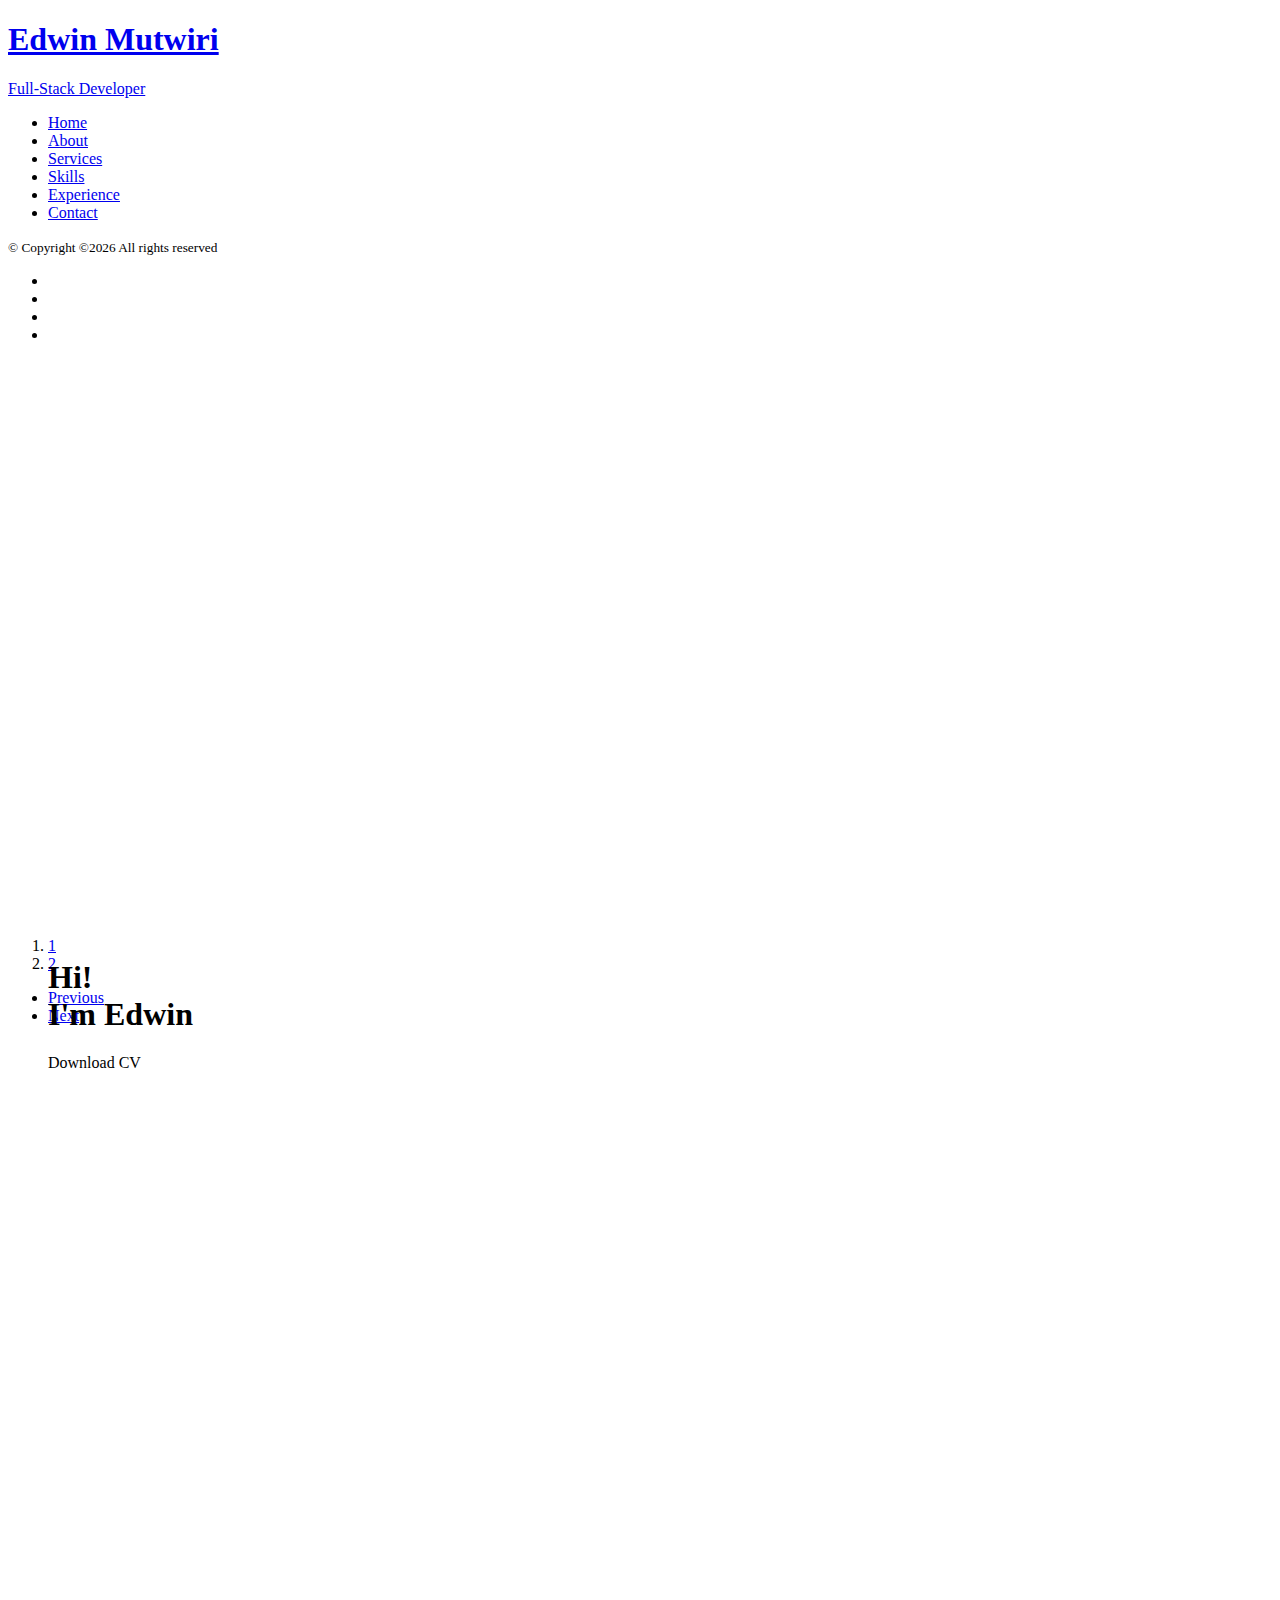
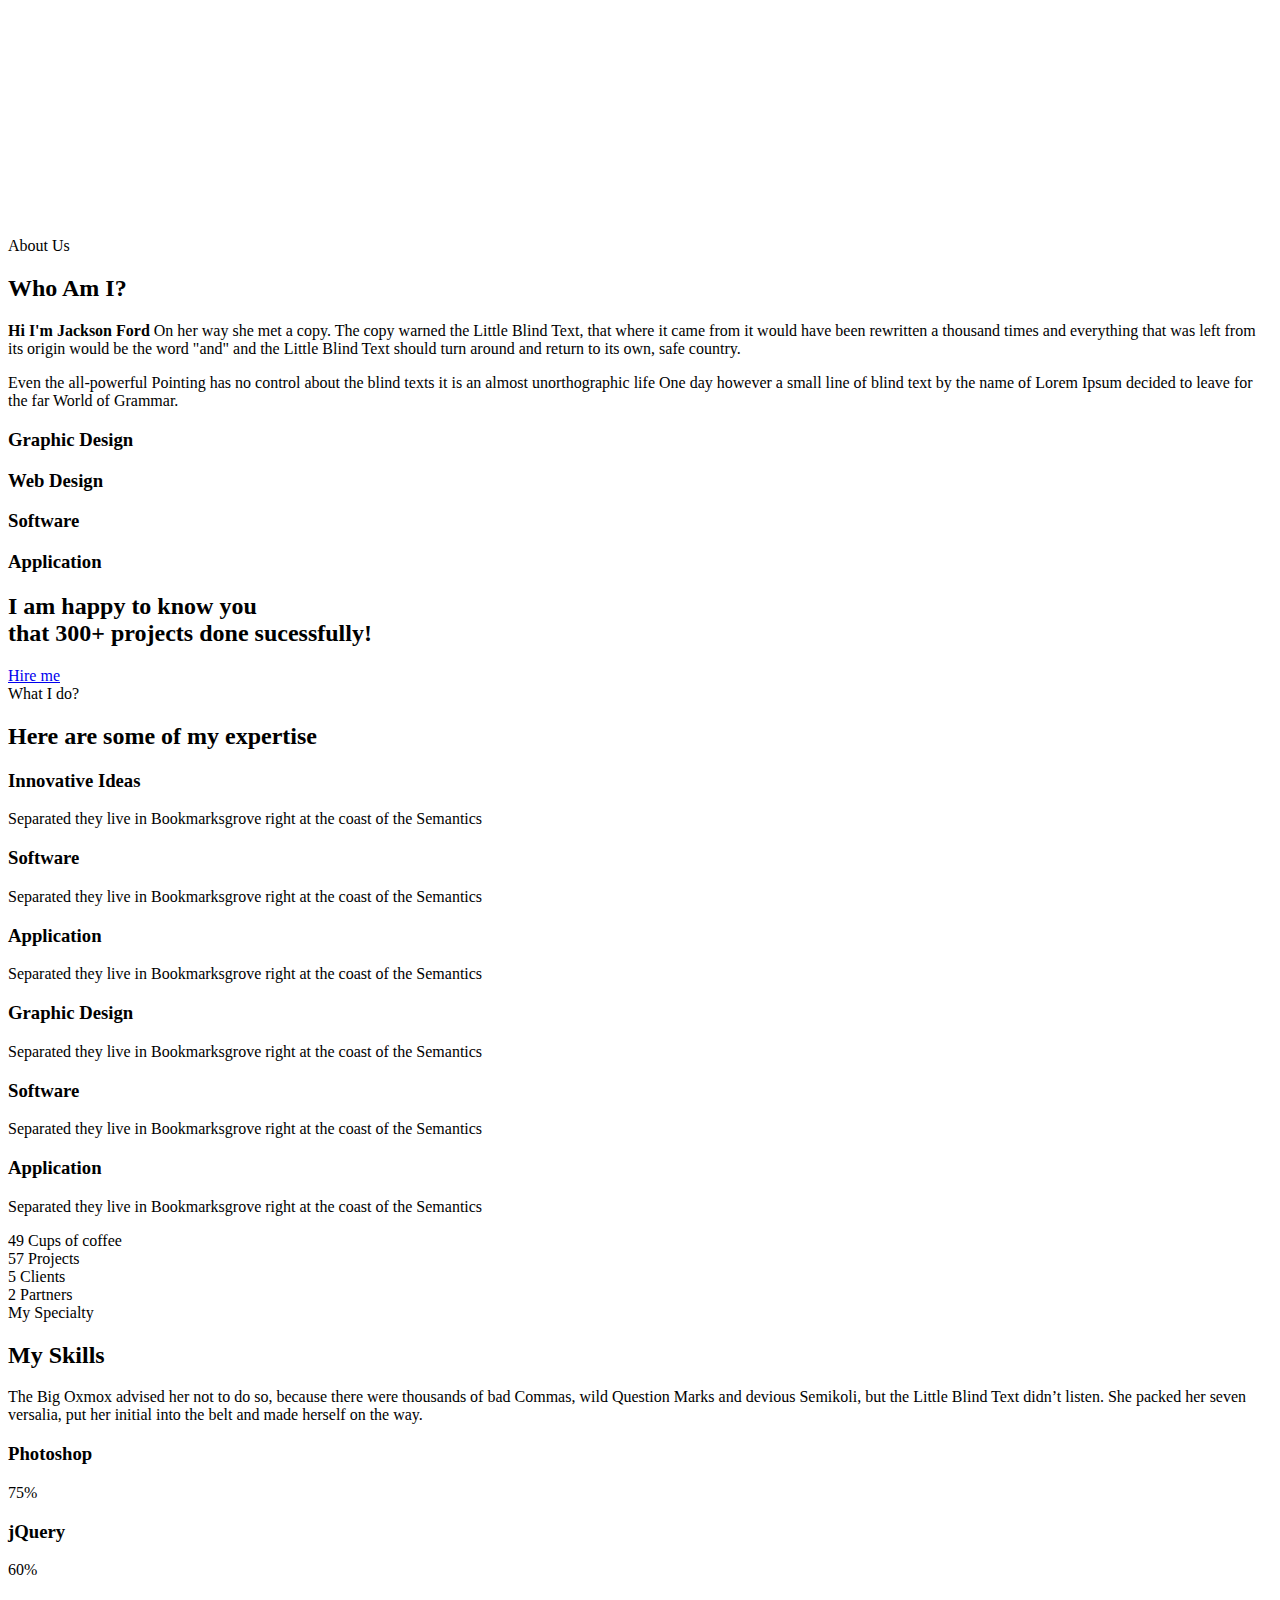
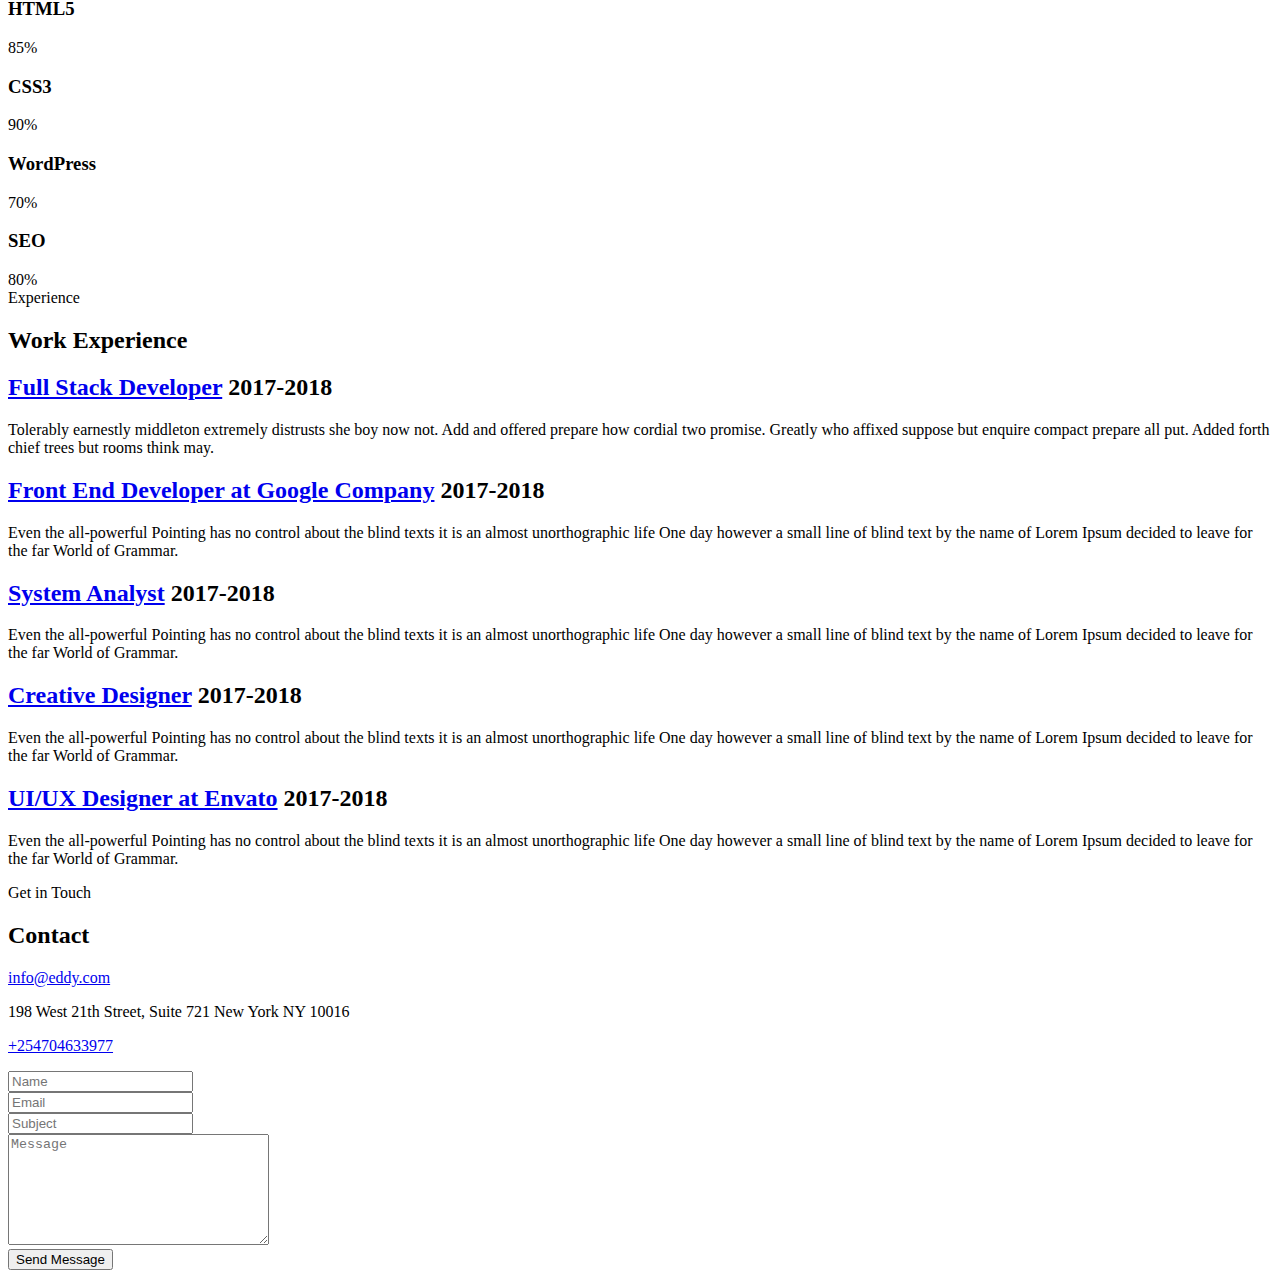
==== index.html @ 1838b82b "Update index.html" ====
<!DOCTYPE HTML>
<html>
	<head>
	<meta charset="utf-8">
	<meta http-equiv="X-UA-Compatible" content="IE=edge">
	<title>OoEddy</title>
	<meta name="viewport" content="width=device-width, initial-scale=1">
	<meta name="description" content="" />
	<meta name="keywords" content="" />
	<meta name="author" content="" />

  <!-- Facebook and Twitter integration -->
	<meta property="og:title" content=""/>
	<meta property="og:image" content=""/>
	<meta property="og:url" content=""/>
	<meta property="og:site_name" content=""/>
	<meta property="og:description" content=""/>
	<meta name="twitter:title" content="" />
	<meta name="twitter:image" content="" />
	<meta name="twitter:url" content="" />
	<meta name="twitter:card" content="" />

	<!-- Place favicon.ico and apple-touch-icon.png in the root directory -->
	<link rel="shortcut icon" href="favicon.ico">

	<link href="https://fonts.googleapis.com/css?family=Quicksand:300,400,500,700" rel="stylesheet">
	<link href="https://fonts.googleapis.com/css?family=Playfair+Display:400,400i,700" rel="stylesheet">
	
	<!-- Animate.css -->
	<link rel="stylesheet" href="css/animate.css">
	<!-- Icomoon Icon Fonts-->
	<link rel="stylesheet" href="css/icomoon.css">
	<!-- Bootstrap  -->
	<link rel="stylesheet" href="css/bootstrap.css">
	<!-- Flexslider  -->
	<link rel="stylesheet" href="css/flexslider.css">
	<!-- Flaticons  -->
	<link rel="stylesheet" href="fonts/flaticon/font/flaticon.css">
	<!-- Owl Carousel -->
	<link rel="stylesheet" href="css/owl.carousel.min.css">
	<link rel="stylesheet" href="css/owl.theme.default.min.css">
	<!-- Theme style  -->
	<link rel="stylesheet" href="css/style.css">

	<!-- Modernizr JS -->
	<script src="js/modernizr-2.6.2.min.js"></script>
	<!-- FOR IE9 below -->
	<!--[if lt IE 9]>
	<script src="js/respond.min.js"></script>
	<![endif]-->

</head>
<!--==================================================NAVR SECTION ========================================================--->
<body>
<div id="colorlib-page">
	<div class="container-wrap">
	<a href="#" class="js-colorlib-nav-toggle colorlib-nav-toggle" data-toggle="collapse" data-target="#navbar" aria-expanded="false" aria-controls="navbar"><i></i></a>
	<aside id="colorlib-aside" role="complementary" class="border js-fullheight">
	<div class="text-center">
		<div class="author-img" style="background-image: url(images/about.jpg);"></div>
		<h1 id="colorlib-logo"><a href="index.html">Edwin Mutwiri</a></h1>
		<span class="position"><a href="#">Full-Stack Developer</a> </span>
	</div>
		
<nav id="colorlib-main-menu" role="navigation" class="navbar">
	<div id="navbar" class="collapse">
		<ul>
			<li class="active"><a href="#" data-nav-section="home">Home</a></li>
			<li><a href="#" data-nav-section="about">About</a></li>
			<li><a href="#" data-nav-section="services">Services</a></li>
			<li><a href="#" data-nav-section="skills">Skills</a></li>
			<!--li><a href="#" data-nav-section="education">Education</a></li>-->
			<li><a href="#" data-nav-section="experience">Experience</a></li>
			<!-- <li><a href="#" data-nav-section="work">Work</a></li>-->
			<!-- <li><a href="#" data-nav-section="blog">Blog</a></li> -->
			<li><a href="#" data-nav-section="contact">Contact</a></li>
		</ul>
	</div>
</nav>

<div class="colorlib-footer">
	<!-- Link back to Colorlib can't be removed. Template is licensed under CC BY 3.0. -->
	<p><small>&copy; Copyright &copy;<script>document.write(new Date().getFullYear());</script> All rights reserved	</small></p>

	<ul>
		<li><a href="#"><i class="icon-facebook2"></i></a></li>
		<li><a href="#"><i class="icon-twitter2"></i></a></li>
		<li><a href="#"><i class="icon-instagram"></i></a></li>
		<li><a href="#"><i class="icon-linkedin2"></i></a></li>
	</ul>
</div>

</aside>

<div id="colorlib-main">
<section id="colorlib-hero" class="js-fullheight" data-section="home">
	<div class="flexslider js-fullheight">
		<ul class="slides">
		<li style="background-image: url(images/img_bg_1.jpg);">
			<div class="overlay"></div>
			<div class="container-fluid">
				<div class="row">
					<div class="col-md-6 col-md-offset-3 col-md-pull-3 col-sm-12 col-xs-12 js-fullheight slider-text">
						<div class="slider-text-inner js-fullheight">
							<div class="desc">
								<h1>Hi! <br>I'm Edwin</h1>
								<p><a class="btn btn-primary btn-learn">Download CV <i class="icon-download4"></i></a></p>
								</div>
						</div>
					</div>
				</div>
			</div>
		</li>
		<li style="background-image: url(images/img_bg_2.jpg);">
			<div class="overlay"></div>
			<div class="container-fluid">
				<div class="row">
					<div class="col-md-6 col-md-offset-3 col-md-pull-3 col-sm-12 col-xs-12 js-fullheight slider-text">
						<div class="slider-text-inner">
							<div class="desc">
								<h1>I am <br>a Designer</h1>
									<p><a class="btn btn-primary btn-learn">View Portfolio <i class="icon-briefcase3"></i></a></p>
								</div>
						</div>
					</div>
				</div>
			</div>
		</li>
		</ul>
	</div>
</section>
<!--==================================================ABOUT SECTION ========================================================--->
<section class="colorlib-about" data-section="about">
	<div class="colorlib-narrow-content">
		<div class="row">
			<div class="col-md-12">
				<div class="row row-bottom-padded-sm animate-box" data-animate-effect="fadeInLeft">
					<div class="col-md-12">
						<div class="about-desc">
							<span class="heading-meta">About Us</span>
							<h2 class="colorlib-heading">Who Am I?</h2>
							<p><strong>Hi I'm Jackson Ford</strong> On her way she met a copy. The copy warned the Little Blind Text, that where it came from it would have been rewritten a thousand times and everything that was left from its origin would be the word "and" and the Little Blind Text should turn around and return to its own, safe country.</p>
							<p>Even the all-powerful Pointing has no control about the blind texts it is an almost unorthographic life One day however a small line of blind text by the name of Lorem Ipsum decided to leave for the far World of Grammar.</p>
						</div>
					</div>
				</div>
				<div class="row">
					<div class="col-md-3 animate-box" data-animate-effect="fadeInLeft">
						<div class="services color-1">
							<span class="icon2"><i class="icon-bulb"></i></span>
							<h3>Graphic Design</h3>
						</div>
					</div>
					<div class="col-md-3 animate-box" data-animate-effect="fadeInRight">
						<div class="services color-2">
							<span class="icon2"><i class="icon-globe-outline"></i></span>
							<h3>Web Design</h3>
						</div>
					</div>
					<div class="col-md-3 animate-box" data-animate-effect="fadeInTop">
						<div class="services color-3">
							<span class="icon2"><i class="icon-data"></i></span>
							<h3>Software</h3>
						</div>
					</div>
					<div class="col-md-3 animate-box" data-animate-effect="fadeInBottom">
						<div class="services color-4">
							<span class="icon2"><i class="icon-phone3"></i></span>
							<h3>Application</h3>
						</div>
					</div>
				</div>
				<div class="row">
					<div class="col-md-12 animate-box" data-animate-effect="fadeInLeft">
						<div class="hire">
							<h2>I am happy to know you <br>that 300+ projects done sucessfully!</h2>
							<a href="#" class="btn-hire">Hire me</a>
						</div>
					</div>
				</div>
			</div>
		</div>
	</div>
</section>
<!--==================================================CONTACT SECTION ========================================================--->
<section class="colorlib-services" data-section="services">
<div class="colorlib-narrow-content">
	<div class="row">
		<div class="col-md-6 col-md-offset-3 col-md-pull-3 animate-box" data-animate-effect="fadeInLeft">
			<span class="heading-meta">What I do?</span>
			<h2 class="colorlib-heading">Here are some of my expertise</h2>
		</div>
	</div>
	<div class="row row-pt-md">
		<div class="col-md-4 text-center animate-box">
			<div class="services color-1">
				<span class="icon">
					<i class="icon-bulb"></i>
				</span>
				<div class="desc">
					<h3>Innovative Ideas</h3>
					<p>Separated they live in Bookmarksgrove right at the coast of the Semantics</p>
				</div>
			</div>
		</div>
		<div class="col-md-4 text-center animate-box">
				<div class="services color-2">
					<span class="icon">
						<i class="icon-data"></i>
					</span>
					<div class="desc">
						<h3>Software</h3>
						<p>Separated they live in Bookmarksgrove right at the coast of the Semantics</p>
					</div>
				</div>
			</div>
			<div class="col-md-4 text-center animate-box">
				<div class="services color-3">
					<span class="icon">
						<i class="icon-phone3"></i>
					</span>
					<div class="desc">
						<h3>Application</h3>
						<p>Separated they live in Bookmarksgrove right at the coast of the Semantics</p>
					</div>
				</div>
			</div>
			<div class="col-md-4 text-center animate-box">
				<div class="services color-4">
					<span class="icon">
						<i class="icon-layers2"></i>
					</span>
					<div class="desc">
						<h3>Graphic Design</h3>
						<p>Separated they live in Bookmarksgrove right at the coast of the Semantics</p>
					</div>
				</div>
			</div>
			<div class="col-md-4 text-center animate-box">
				<div class="services color-5">
					<span class="icon">
						<i class="icon-data"></i>
					</span>
					<div class="desc">
						<h3>Software</h3>
						<p>Separated they live in Bookmarksgrove right at the coast of the Semantics</p>
					</div>
				</div>
			</div>
			<div class="col-md-4 text-center animate-box">
				<div class="services color-6">
					<span class="icon">
						<i class="icon-phone3"></i>
					</span>
					<div class="desc">
						<h3>Application</h3>
						<p>Separated they live in Bookmarksgrove right at the coast of the Semantics</p>
					</div>
				</div>
			</div>
		</div>
	</div>
</section>
<!--================================================== SECTION ========================================================--->
	
			<div id="colorlib-counter" class="colorlib-counters" style="background-image: url(images/cover_bg_1.jpg);" data-stellar-background-ratio="0.5">
				<div class="overlay"></div>
				<div class="colorlib-narrow-content">
					<div class="row">
					</div>
					<div class="row">
						<div class="col-md-3 text-center animate-box">
							<span class="colorlib-counter js-counter" data-from="0" data-to="309" data-speed="5000" data-refresh-interval="50"></span>
							<span class="colorlib-counter-label">Cups of coffee</span>
						</div>
						<div class="col-md-3 text-center animate-box">
							<span class="colorlib-counter js-counter" data-from="0" data-to="356" data-speed="5000" data-refresh-interval="50"></span>
							<span class="colorlib-counter-label">Projects</span>
						</div>
						<div class="col-md-3 text-center animate-box">
							<span class="colorlib-counter js-counter" data-from="0" data-to="30" data-speed="5000" data-refresh-interval="50"></span>
							<span class="colorlib-counter-label">Clients</span>
						</div>
						<div class="col-md-3 text-center animate-box">
							<span class="colorlib-counter js-counter" data-from="0" data-to="10" data-speed="5000" data-refresh-interval="50"></span>
							<span class="colorlib-counter-label">Partners</span>
						</div>
					</div>
				</div>
			</div>

			<section class="colorlib-skills" data-section="skills">
				<div class="colorlib-narrow-content">
					<div class="row">
						<div class="col-md-6 col-md-offset-3 col-md-pull-3 animate-box" data-animate-effect="fadeInLeft">
							<span class="heading-meta">My Specialty</span>
							<h2 class="colorlib-heading animate-box">My Skills</h2>
						</div>
					</div>
					<div class="row">
						<div class="col-md-12 animate-box" data-animate-effect="fadeInLeft">
							<p>The Big Oxmox advised her not to do so, because there were thousands of bad Commas, wild Question Marks and devious Semikoli, but the Little Blind Text didn’t listen. She packed her seven versalia, put her initial into the belt and made herself on the way.</p>
						</div>
						<div class="col-md-6 animate-box" data-animate-effect="fadeInLeft">
							<div class="progress-wrap">
								<h3>Photoshop</h3>
								<div class="progress">
								 	<div class="progress-bar color-1" role="progressbar" aria-valuenow="75"
								  	aria-valuemin="0" aria-valuemax="100" style="width:75%">
								    <span>75%</span>
								  	</div>
								</div>
							</div>
						</div>
						<div class="col-md-6 animate-box" data-animate-effect="fadeInRight">
							<div class="progress-wrap">
								<h3>jQuery</h3>
								<div class="progress">
								 	<div class="progress-bar color-2" role="progressbar" aria-valuenow="60"
								  	aria-valuemin="0" aria-valuemax="100" style="width:60%">
								    <span>60%</span>
								  	</div>
								</div>
							</div>
						</div>
						<div class="col-md-6 animate-box" data-animate-effect="fadeInLeft">
							<div class="progress-wrap">
								<h3>HTML5</h3>
								<div class="progress">
								 	<div class="progress-bar color-3" role="progressbar" aria-valuenow="85"
								  	aria-valuemin="0" aria-valuemax="100" style="width:85%">
								    <span>85%</span>
								  	</div>
								</div>
							</div>
						</div>
						<div class="col-md-6 animate-box" data-animate-effect="fadeInRight">
							<div class="progress-wrap">
								<h3>CSS3</h3>
								<div class="progress">
								 	<div class="progress-bar color-4" role="progressbar" aria-valuenow="90"
								  	aria-valuemin="0" aria-valuemax="100" style="width:90%">
								    <span>90%</span>
								  	</div>
								</div>
							</div>
						</div>
						<div class="col-md-6 animate-box" data-animate-effect="fadeInLeft">
							<div class="progress-wrap">
								<h3>WordPress</h3>
								<div class="progress">
								 	<div class="progress-bar color-5" role="progressbar" aria-valuenow="70"
								  	aria-valuemin="0" aria-valuemax="100" style="width:70%">
								    <span>70%</span>
								  	</div>
								</div>
							</div>
						</div>
						<div class="col-md-6 animate-box" data-animate-effect="fadeInRight">
							<div class="progress-wrap">
								<h3>SEO</h3>
								<div class="progress">
								 	<div class="progress-bar color-6" role="progressbar" aria-valuenow="80"
								  	aria-valuemin="0" aria-valuemax="100" style="width:80%">
								    <span>80%</span>
								  	</div>
								</div>
							</div>
						</div>
					</div>
				</div>
			</section>
<!--================================================== EXPERIENCE SECTION ========================================================--->

			<section class="colorlib-experience" data-section="experience">
				<div class="colorlib-narrow-content">
					<div class="row">
						<div class="col-md-6 col-md-offset-3 col-md-pull-3 animate-box" data-animate-effect="fadeInLeft">
							<span class="heading-meta">Experience</span>
							<h2 class="colorlib-heading animate-box">Work Experience</h2>
						</div>
					</div>
					<div class="row">
						<div class="col-md-12">
				         <div class="timeline-centered">
					         <article class="timeline-entry animate-box" data-animate-effect="fadeInLeft">
					            <div class="timeline-entry-inner">

					               <div class="timeline-icon color-1">
					                  <i class="icon-pen2"></i>
					               </div>

					               <div class="timeline-label">
					                  <h2><a href="#">Full Stack Developer</a> <span>2017-2018</span></h2>
					                  <p>Tolerably earnestly middleton extremely distrusts she boy now not. Add and offered prepare how cordial two promise. Greatly who affixed suppose but enquire compact prepare all put. Added forth chief trees but rooms think may.</p>
					               </div>
					            </div>
					         </article>


					         <article class="timeline-entry animate-box" data-animate-effect="fadeInRight">
					            <div class="timeline-entry-inner">
					               <div class="timeline-icon color-2">
					                  <i class="icon-pen2"></i>
					               </div>
					               <div class="timeline-label">
					               	<h2><a href="#">Front End Developer at Google Company</a> <span>2017-2018</span></h2>
					                  <p>Even the all-powerful Pointing has no control about the blind texts it is an almost unorthographic life One day however a small line of blind text by the name of Lorem Ipsum decided to leave for the far World of Grammar.</p>
					               </div>
					            </div>
					         </article>

					         <article class="timeline-entry animate-box" data-animate-effect="fadeInLeft">
					            <div class="timeline-entry-inner">
					               <div class="timeline-icon color-3">
					                  <i class="icon-pen2"></i>
					               </div>
					               <div class="timeline-label">
					               	<h2><a href="#">System Analyst</a> <span>2017-2018</span></h2>
					                  <p>Even the all-powerful Pointing has no control about the blind texts it is an almost unorthographic life One day however a small line of blind text by the name of Lorem Ipsum decided to leave for the far World of Grammar.</p>
					               </div>
					            </div>
					         </article>

					         <article class="timeline-entry animate-box" data-animate-effect="fadeInTop">
					            <div class="timeline-entry-inner">
					               <div class="timeline-icon color-4">
					                  <i class="icon-pen2"></i>
					               </div>
					               <div class="timeline-label">
					               	<h2><a href="#">Creative Designer</a> <span>2017-2018</span></h2>
					                  <p>Even the all-powerful Pointing has no control about the blind texts it is an almost unorthographic life One day however a small line of blind text by the name of Lorem Ipsum decided to leave for the far World of Grammar.</p>
					               </div>
					            </div>
					         </article>

					         <article class="timeline-entry animate-box" data-animate-effect="fadeInLeft">
					            <div class="timeline-entry-inner">
					               <div class="timeline-icon color-5">
					                  <i class="icon-pen2"></i>
					               </div>
					               <div class="timeline-label">
					               	<h2><a href="#">UI/UX Designer at Envato</a> <span>2017-2018</span></h2>
					                  <p>Even the all-powerful Pointing has no control about the blind texts it is an almost unorthographic life One day however a small line of blind text by the name of Lorem Ipsum decided to leave for the far World of Grammar.</p>
					               </div>
					            </div>
					         </article>

					         <article class="timeline-entry begin animate-box" data-animate-effect="fadeInBottom">
					            <div class="timeline-entry-inner">
					               <div class="timeline-icon color-none">
					               </div>
					            </div>
					         </article>
					      </div>
					   </div>
				   </div>
				</div>
			</section>
<!--==================================================CONTACT SECTION ========================================================--->
<section class="colorlib-contact" data-section="contact">
				<div class="colorlib-narrow-content">
					<div class="row">
						<div class="col-md-6 col-md-offset-3 col-md-pull-3 animate-box" data-animate-effect="fadeInLeft">
							<span class="heading-meta">Get in Touch</span>
							<h2 class="colorlib-heading">Contact</h2>
						</div>
					</div>
					<div class="row">
						<div class="col-md-5">
							<div class="colorlib-feature colorlib-feature-sm animate-box" data-animate-effect="fadeInLeft">
								<div class="colorlib-icon">
									<i class="icon-globe-outline"></i>
								</div>
								<div class="colorlib-text">
									<p><a href="#">info@eddy.com</a></p>
								</div>
							</div>

							<div class="colorlib-feature colorlib-feature-sm animate-box" data-animate-effect="fadeInLeft">
								<div class="colorlib-icon">
									<i class="icon-map"></i>
								</div>
								<div class="colorlib-text">
									<p>198 West 21th Street, Suite 721 New York NY 10016</p>
								</div>
							</div>

							<div class="colorlib-feature colorlib-feature-sm animate-box" data-animate-effect="fadeInLeft">
								<div class="colorlib-icon">
									<i class="icon-phone"></i>
								</div>
								<div class="colorlib-text">
									<p><a href="tel://">+254704633977</a></p>
								</div>
							</div>
						</div>
						<div class="col-md-7 col-md-push-1">
							<div class="row">
								<div class="col-md-10 col-md-offset-1 col-md-pull-1 animate-box" data-animate-effect="fadeInRight">
									<form action="">
										<div class="form-group">
											<input type="text" class="form-control" placeholder="Name">
										</div>
										<div class="form-group">
											<input type="text" class="form-control" placeholder="Email">
										</div>
										<div class="form-group">
											<input type="text" class="form-control" placeholder="Subject">
										</div>
										<div class="form-group">
											<textarea name="" id="message" cols="30" rows="7" class="form-control" placeholder="Message"></textarea>
										</div>
										<div class="form-group">
											<input type="submit" class="btn btn-primary btn-send-message" value="Send Message">
										</div>
									</form>
								</div>
								
							</div>
						</div>
					</div>
				</div>
			</section>
<!--==================================================CONTACT SECTION ========================================================--->

	</div><!-- end:colorlib-main -->
	</div><!-- end:container-wrap -->
	</div><!-- end:colorlib-page -->

	<!-- jQuery -->
	<script src="js/jquery.min.js"></script>
	<!-- jQuery Easing -->
	<script src="js/jquery.easing.1.3.js"></script>
	<!-- Bootstrap -->
	<script src="js/bootstrap.min.js"></script>
	<!-- Waypoints -->
	<script src="js/jquery.waypoints.min.js"></script>
	<!-- Flexslider -->
	<script src="js/jquery.flexslider-min.js"></script>
	<!-- Owl carousel -->
	<script src="js/owl.carousel.min.js"></script>
	<!-- Counters -->
	<script src="js/jquery.countTo.js"></script>
	
	
	<!-- MAIN JS -->
	<script src="js/main.js"></script>

	</body>
</html>
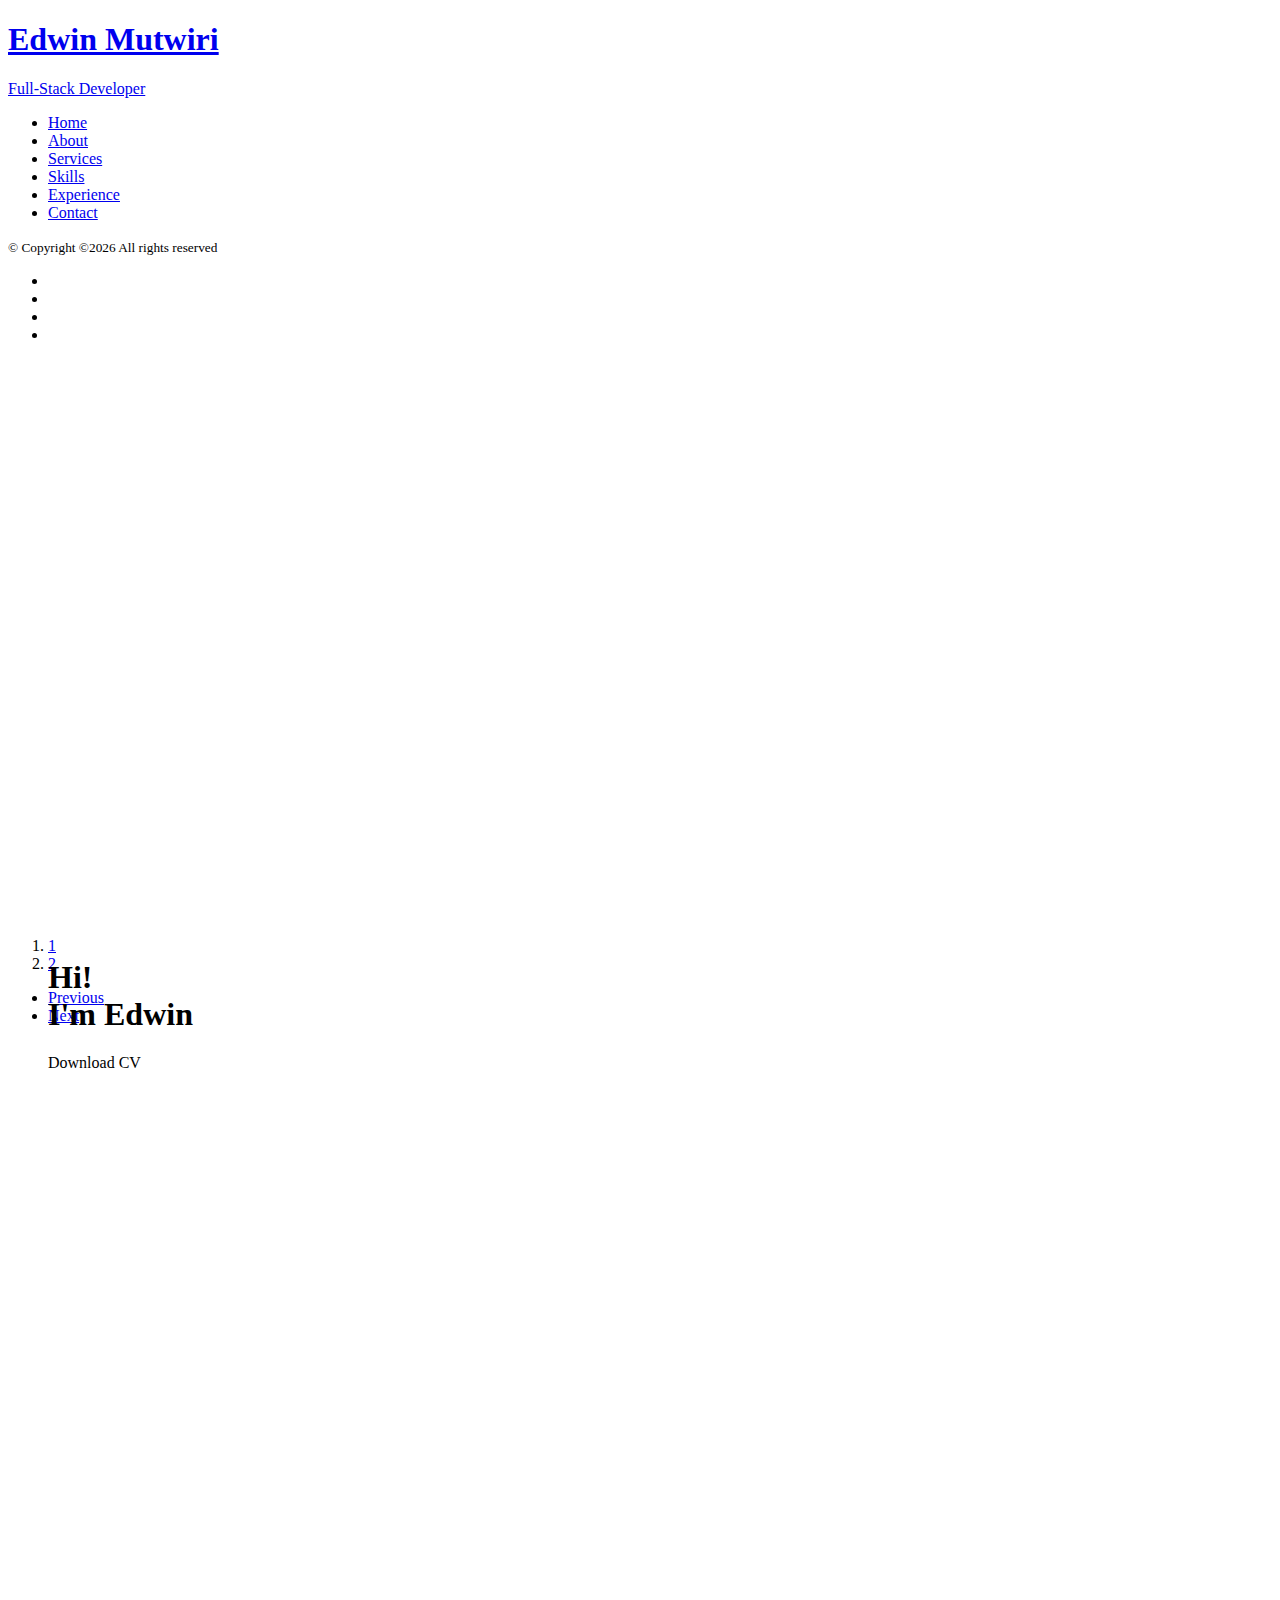
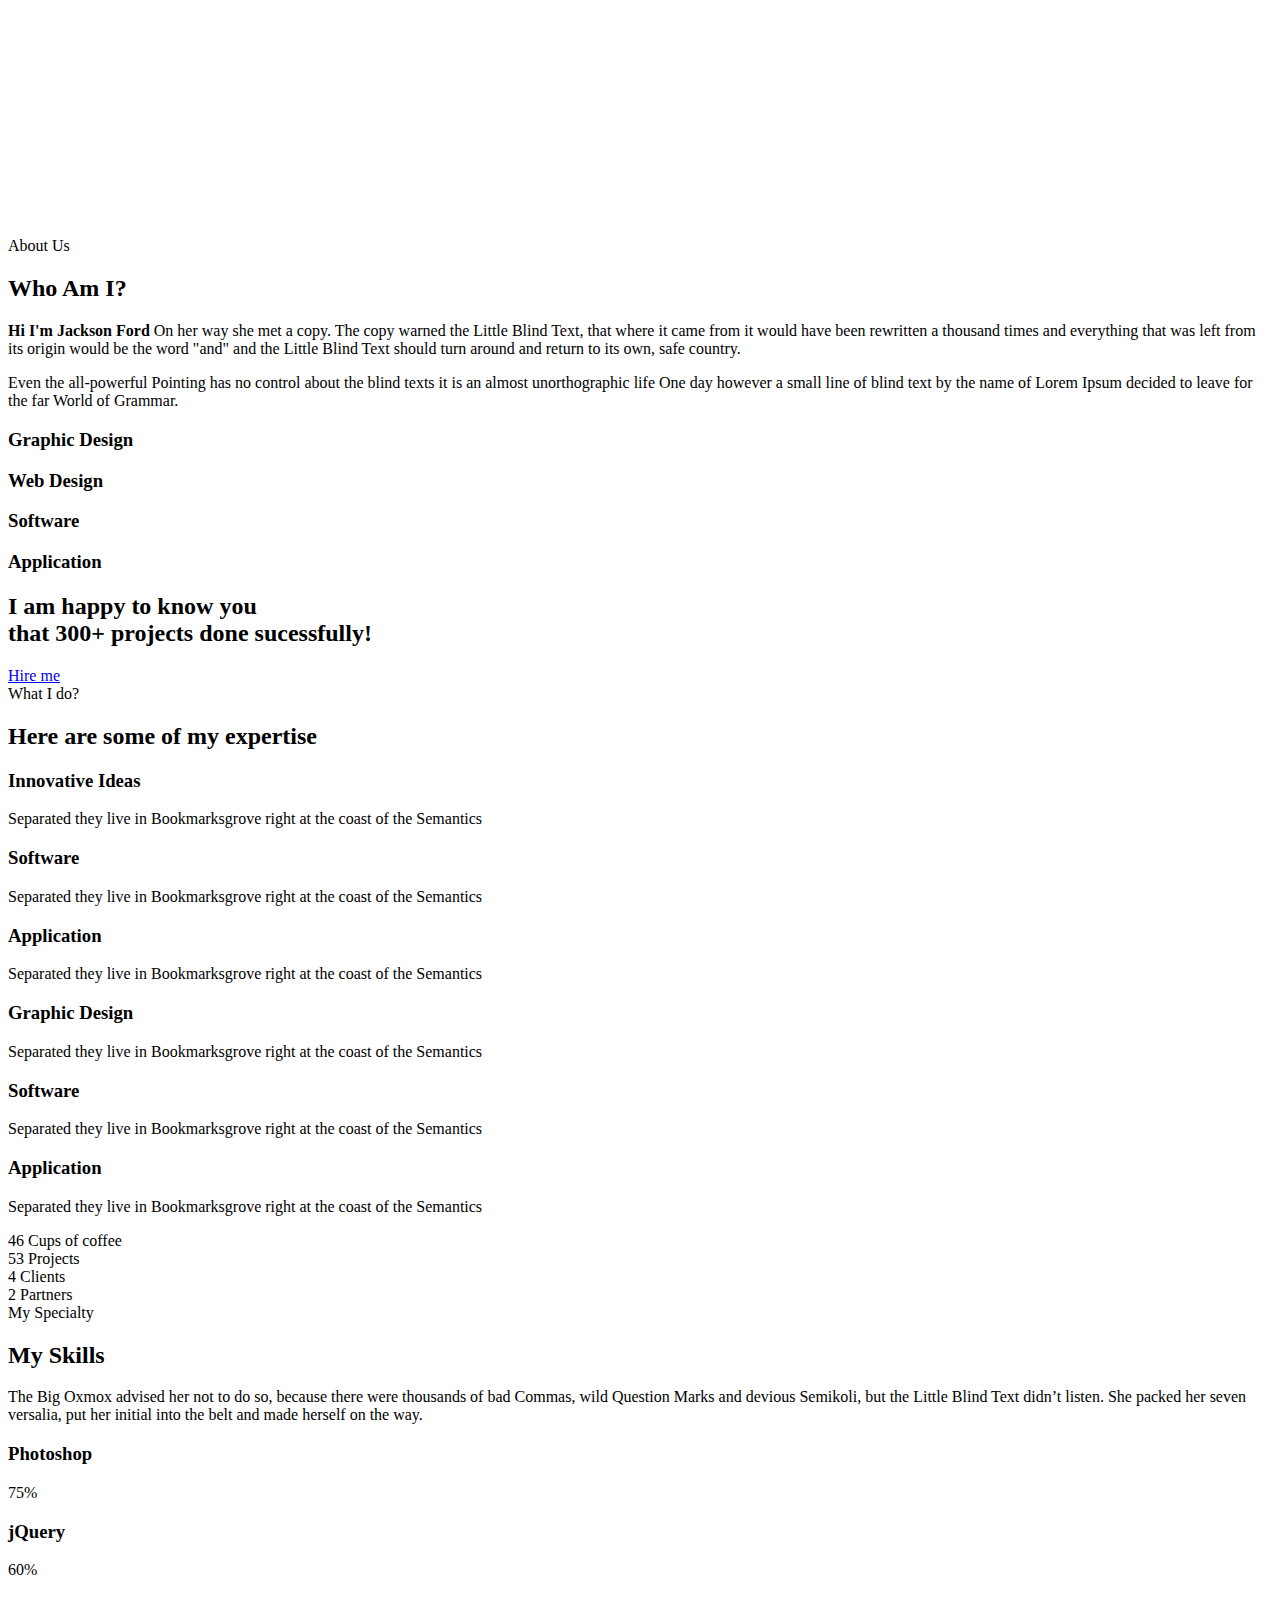
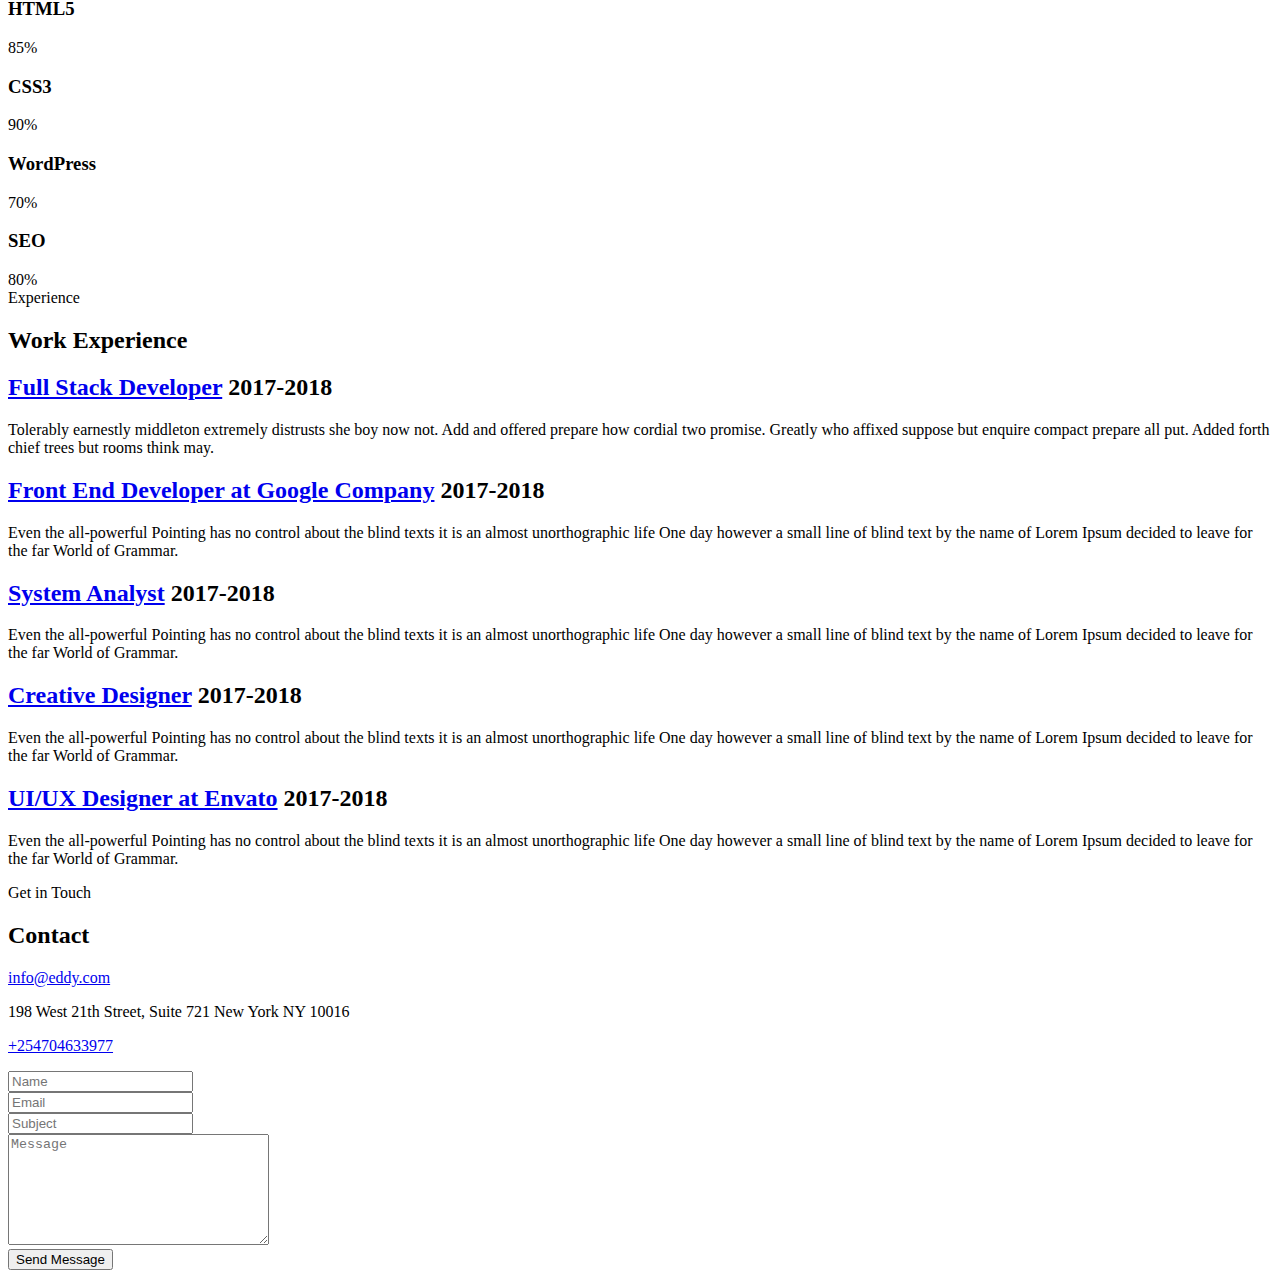
==== commit 8e88200d: "Update index.html" ====
--- a/index.html
+++ b/index.html
@@ -3,22 +3,30 @@
 	<head>
 	<meta charset="utf-8">
 	<meta http-equiv="X-UA-Compatible" content="IE=edge">
+	<meta name="viewport" content="width=device-width, initial-scale=1">
 	<title>OoEddy</title>
-	<meta name="viewport" content="width=device-width, initial-scale=1">
-	<meta name="description" content="" />
+	<meta property="og:title" content="FULL- STACK DEVELOPER POTFOILO"/>
+	<meta property="og:image" content="url(images/about.jpg)"/>
+	<meta property="og:url" content="https://ooeddy.github.io/"/>
+	<meta property="og:site_name" content="OoEddy"/>
+	<meta property="og:description" content="PORTFOILO"/>
+	<meta name="description" content="Personal website, personal cv ,PORTFOILO" />
 	<meta name="keywords" content="" />
-	<meta name="author" content="" />
+	<meta name="author" content="OoEddy" />
+	<meta property="og:locale" content="en_GB" />
+    	<meta property="og:locale:alternate" content="fr_FR" />
+    	<meta property="og:locale:alternate" content="es_ES" />
 
   <!-- Facebook and Twitter integration -->
-	<meta property="og:title" content=""/>
-	<meta property="og:image" content=""/>
-	<meta property="og:url" content=""/>
-	<meta property="og:site_name" content=""/>
-	<meta property="og:description" content=""/>
-	<meta name="twitter:title" content="" />
-	<meta name="twitter:image" content="" />
-	<meta name="twitter:url" content="" />
+	<meta name="twitter:title" content="FULL-STACK DEVELOPER" />
+	<meta name="twitter:image" content="url(images/about.jpg)" />
+	<meta name="twitter:url" content="https://twitter.com/Oo_Eddy254" />
 	<meta name="twitter:card" content="" />
+	
+	<meta name="Facebook:title" content="FULL-STACK DEVELOPER" />
+	<meta name="Facebook:image" content="url(images/about.jpg)" />
+	<meta name="Facebook:url" content="https://twitter.com/Oo_Eddy254" />
+	<meta name="Facebook:card" content="" />
 
 	<!-- Place favicon.ico and apple-touch-icon.png in the root directory -->
 	<link rel="shortcut icon" href="favicon.ico">
@@ -79,14 +87,13 @@
 </nav>
 
 <div class="colorlib-footer">
-	<!-- Link back to Colorlib can't be removed. Template is licensed under CC BY 3.0. -->
 	<p><small>&copy; Copyright &copy;<script>document.write(new Date().getFullYear());</script> All rights reserved	</small></p>
 
 	<ul>
-		<li><a href="#"><i class="icon-facebook2"></i></a></li>
-		<li><a href="#"><i class="icon-twitter2"></i></a></li>
+		<li><a href="https://web.facebook.com/OoEddy254"><i class="icon-facebook2"></i></a></li>
+		<li><a href="https://twitter.com/Oo_Eddy254""><i class="icon-twitter2"></i></a></li>
 		<li><a href="#"><i class="icon-instagram"></i></a></li>
-		<li><a href="#"><i class="icon-linkedin2"></i></a></li>
+		<li><a href="https://www.linkedin.com/in/edwin-mutwiri-a92378124/"><i class="icon-linkedin2"></i></a></li>
 	</ul>
 </div>
 
@@ -182,7 +189,7 @@
 		</div>
 	</div>
 </section>
-<!--==================================================CONTACT SECTION ========================================================--->
+<!--==================================================SERVICES SECTION ========================================================--->
 <section class="colorlib-services" data-section="services">
 <div class="colorlib-narrow-content">
 	<div class="row">
@@ -261,7 +268,7 @@
 		</div>
 	</div>
 </section>
-<!--================================================== SECTION ========================================================--->
+<!--================================================== SKILLS SECTION ========================================================-->
 	
 			<div id="colorlib-counter" class="colorlib-counters" style="background-image: url(images/cover_bg_1.jpg);" data-stellar-background-ratio="0.5">
 				<div class="overlay"></div>
@@ -522,7 +529,7 @@
 					</div>
 				</div>
 			</section>
-<!--==================================================CONTACT SECTION ========================================================--->
+<!--================================================== SECTION ========================================================--->
 
 	</div><!-- end:colorlib-main -->
 	</div><!-- end:container-wrap -->
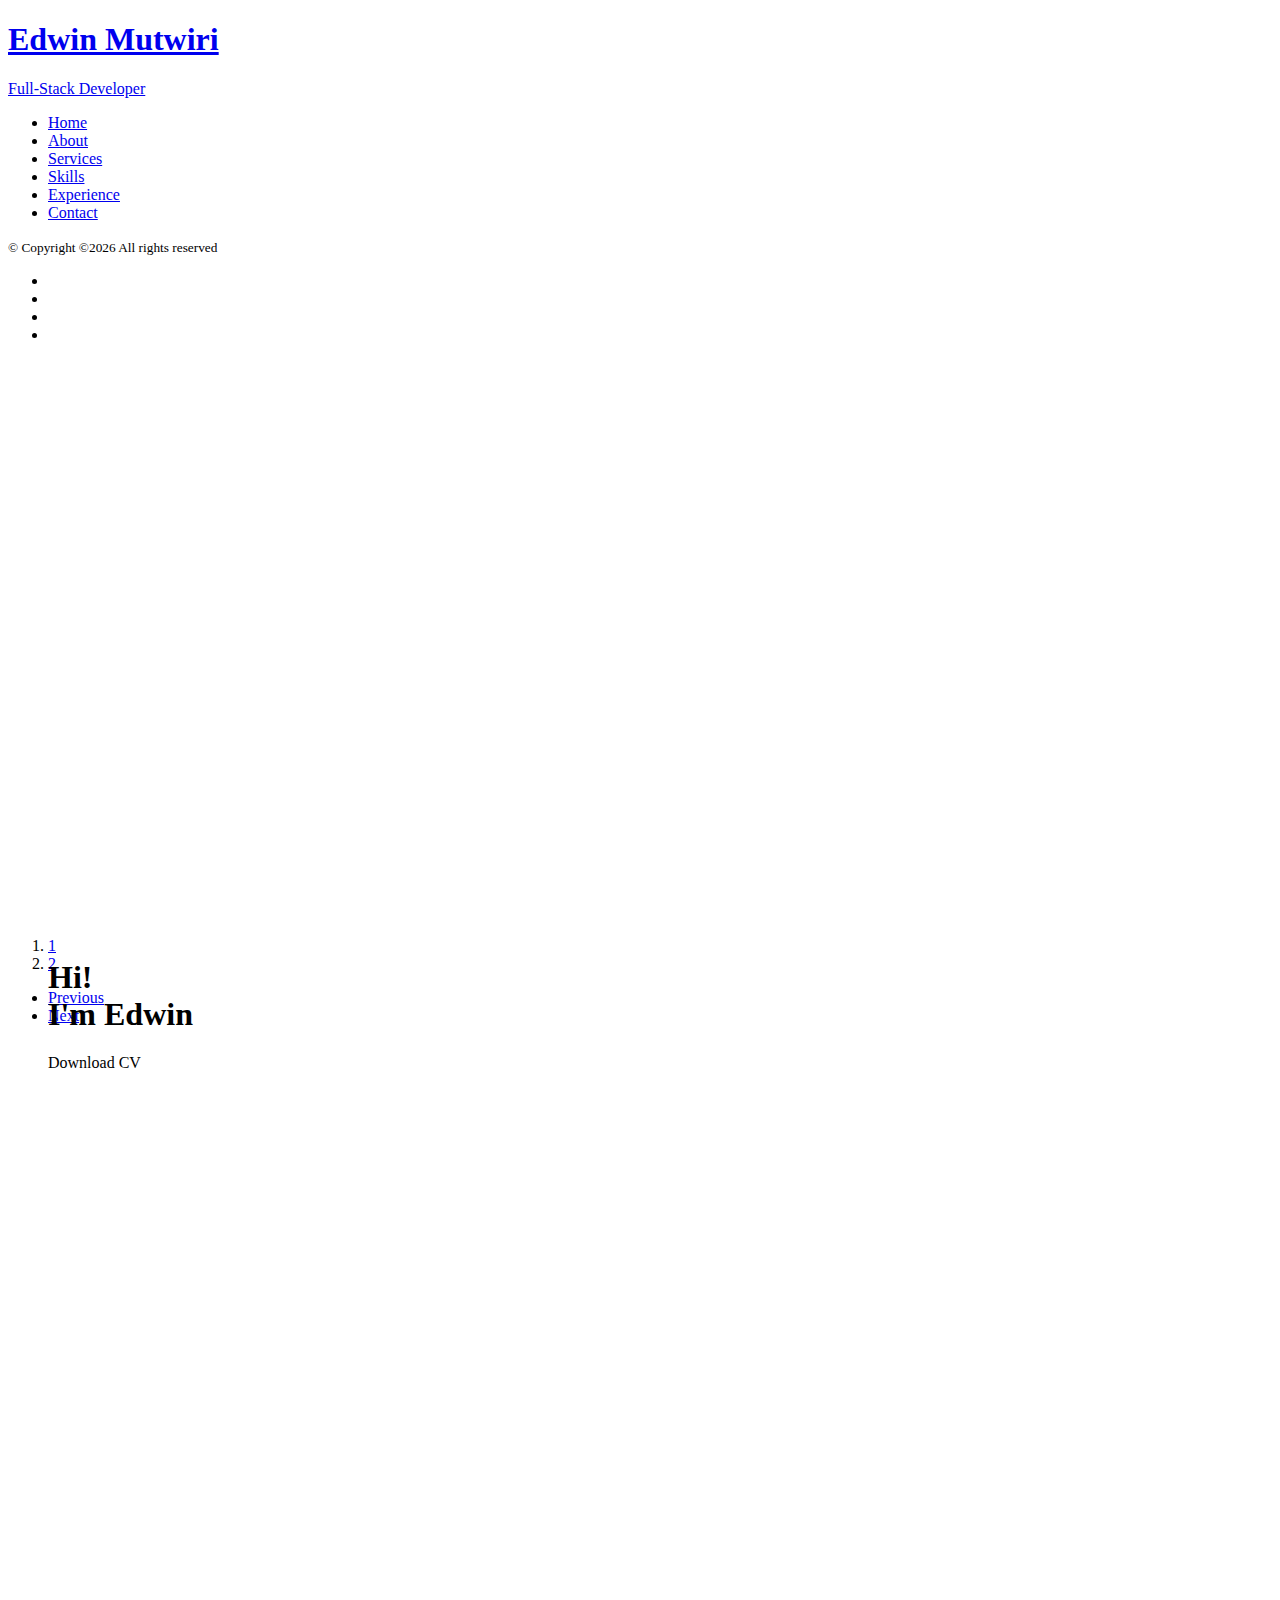
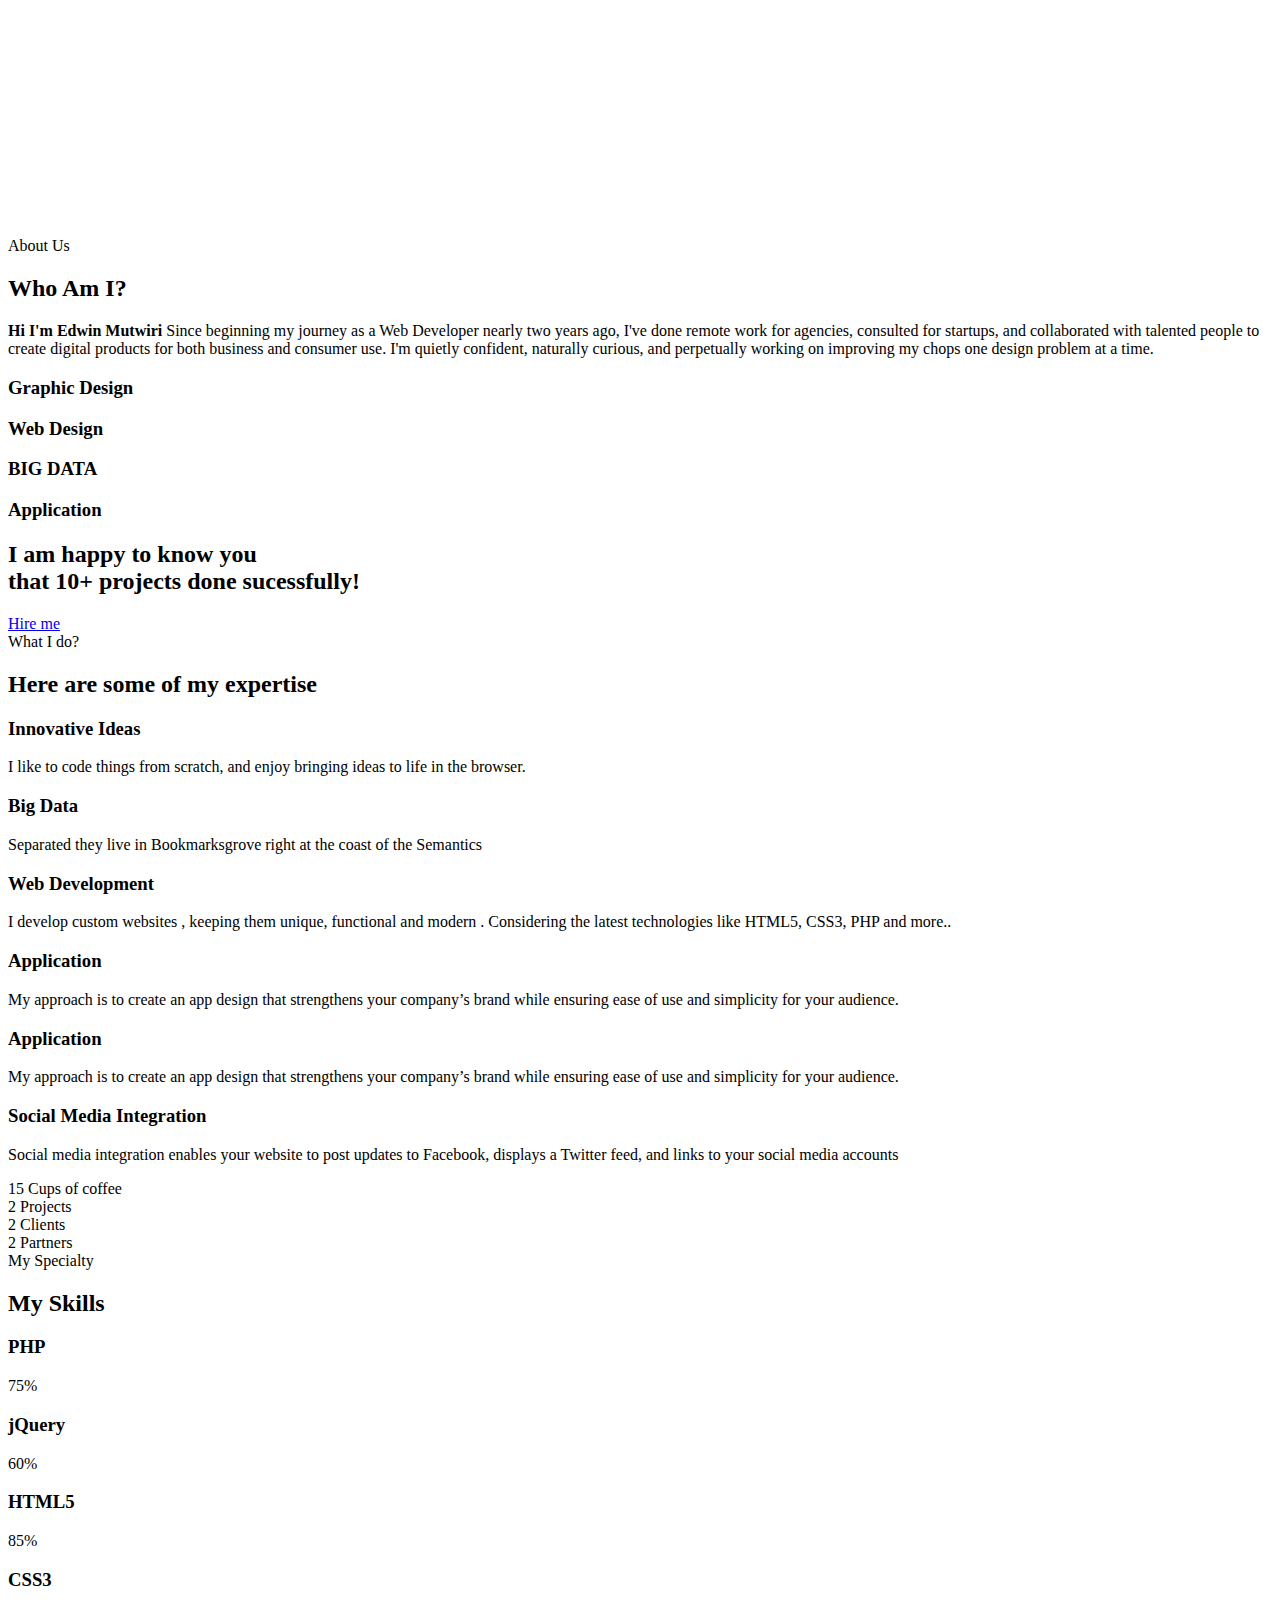
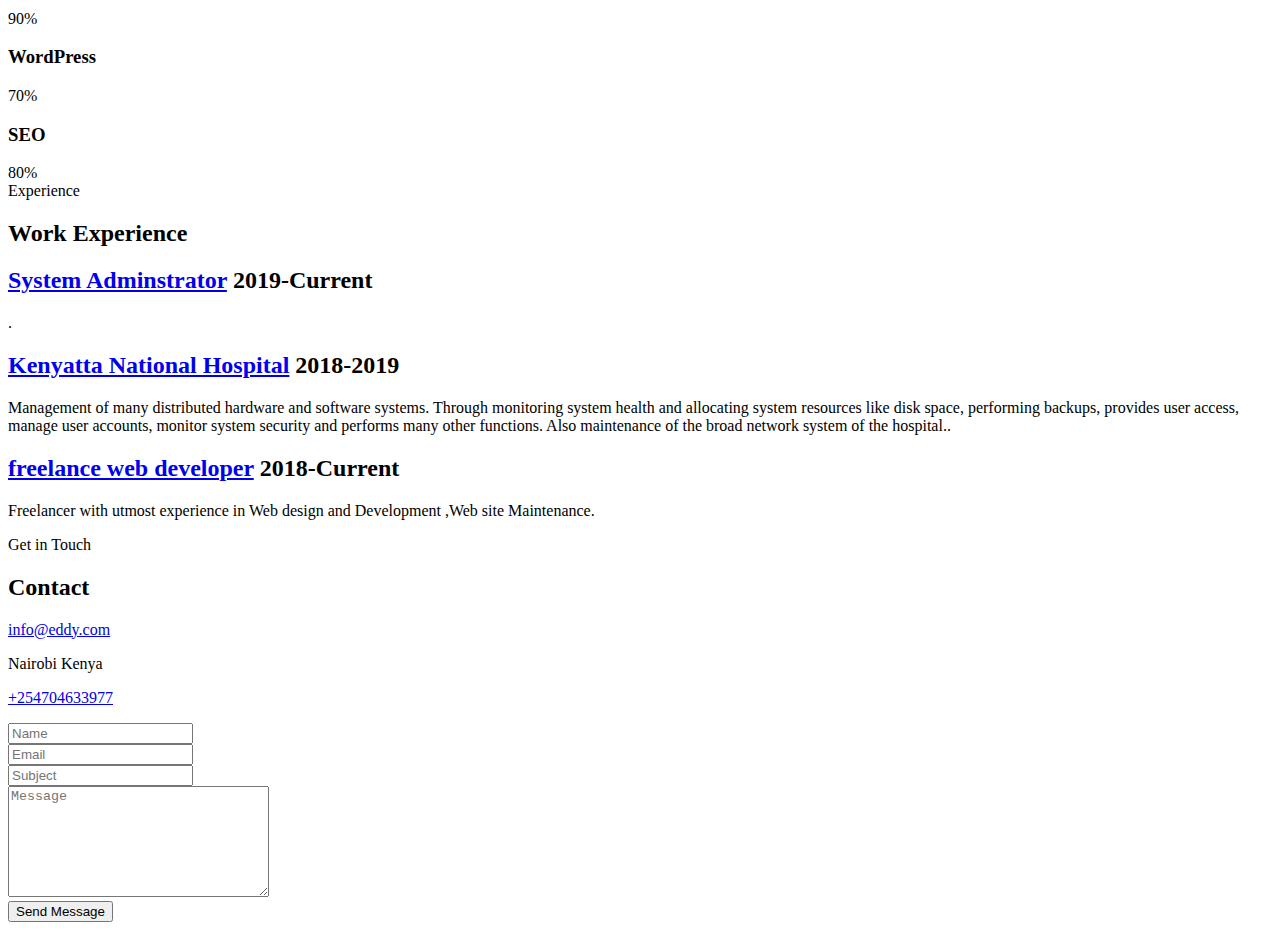
==== commit 51081a26: "Update index.html" ====
--- a/index.html
+++ b/index.html
@@ -5,7 +5,8 @@
 	<meta http-equiv="X-UA-Compatible" content="IE=edge">
 	<meta name="viewport" content="width=device-width, initial-scale=1">
 	<title>OoEddy</title>
-	<meta property="og:title" content="FULL- STACK DEVELOPER POTFOILO"/>
+	<link rel="icon" type="image/ico" href="images/Logo.jpg">
+	<meta property="og:title" content="OoEddy, Edwin Mutwiri.Full Stack Web Developer, Personal Porfolio, Resume, Front End Developer, Back End Developer"/>
 	<meta property="og:image" content="url(images/about.jpg)"/>
 	<meta property="og:url" content="https://ooeddy.github.io/"/>
 	<meta property="og:site_name" content="OoEddy"/>
@@ -65,7 +66,7 @@
 	<a href="#" class="js-colorlib-nav-toggle colorlib-nav-toggle" data-toggle="collapse" data-target="#navbar" aria-expanded="false" aria-controls="navbar"><i></i></a>
 	<aside id="colorlib-aside" role="complementary" class="border js-fullheight">
 	<div class="text-center">
-		<div class="author-img" style="background-image: url(images/about.jpg);"></div>
+		<div class="author-img" style="background-image: url(images/Logo.jpg);"></div>
 		<h1 id="colorlib-logo"><a href="index.html">Edwin Mutwiri</a></h1>
 		<span class="position"><a href="#">Full-Stack Developer</a> </span>
 	</div>
@@ -125,8 +126,8 @@
 					<div class="col-md-6 col-md-offset-3 col-md-pull-3 col-sm-12 col-xs-12 js-fullheight slider-text">
 						<div class="slider-text-inner">
 							<div class="desc">
-								<h1>I am <br>a Designer</h1>
-									<p><a class="btn btn-primary btn-learn">View Portfolio <i class="icon-briefcase3"></i></a></p>
+								<h1>I want to make things <br>that make a difference.</h1>
+								<p><a class="btn btn-primary btn-learn">View Portfolio <i class="icon-briefcase3"></i></a></p>
 								</div>
 						</div>
 					</div>
@@ -146,8 +147,7 @@
 						<div class="about-desc">
 							<span class="heading-meta">About Us</span>
 							<h2 class="colorlib-heading">Who Am I?</h2>
-							<p><strong>Hi I'm Jackson Ford</strong> On her way she met a copy. The copy warned the Little Blind Text, that where it came from it would have been rewritten a thousand times and everything that was left from its origin would be the word "and" and the Little Blind Text should turn around and return to its own, safe country.</p>
-							<p>Even the all-powerful Pointing has no control about the blind texts it is an almost unorthographic life One day however a small line of blind text by the name of Lorem Ipsum decided to leave for the far World of Grammar.</p>
+							<p><strong>Hi I'm Edwin Mutwiri </strong> Since beginning my journey as a Web Developer nearly two years ago, I've done remote work for agencies, consulted for startups, and collaborated with talented people to create digital products for both business and consumer use. I'm quietly confident, naturally curious, and perpetually working on improving my chops one design problem at a time.</p>
 						</div>
 					</div>
 				</div>
@@ -167,7 +167,7 @@
 					<div class="col-md-3 animate-box" data-animate-effect="fadeInTop">
 						<div class="services color-3">
 							<span class="icon2"><i class="icon-data"></i></span>
-							<h3>Software</h3>
+							<h3>BIG DATA</h3>
 						</div>
 					</div>
 					<div class="col-md-3 animate-box" data-animate-effect="fadeInBottom">
@@ -180,7 +180,7 @@
 				<div class="row">
 					<div class="col-md-12 animate-box" data-animate-effect="fadeInLeft">
 						<div class="hire">
-							<h2>I am happy to know you <br>that 300+ projects done sucessfully!</h2>
+							<h2>I am happy to know you <br>that 10+ projects done sucessfully!</h2>
 							<a href="#" class="btn-hire">Hire me</a>
 						</div>
 					</div>
@@ -206,7 +206,7 @@
 				</span>
 				<div class="desc">
 					<h3>Innovative Ideas</h3>
-					<p>Separated they live in Bookmarksgrove right at the coast of the Semantics</p>
+					<p>I like to code things from scratch, and enjoy bringing ideas to life in the browser.</p>
 				</div>
 			</div>
 		</div>
@@ -216,7 +216,7 @@
 						<i class="icon-data"></i>
 					</span>
 					<div class="desc">
-						<h3>Software</h3>
+						<h3>Big Data</h3>
 						<p>Separated they live in Bookmarksgrove right at the coast of the Semantics</p>
 					</div>
 				</div>
@@ -227,41 +227,41 @@
 						<i class="icon-phone3"></i>
 					</span>
 					<div class="desc">
-						<h3>Application</h3>
-						<p>Separated they live in Bookmarksgrove right at the coast of the Semantics</p>
+						<h3>Web Development</h3>
+						<p>I develop custom websites , keeping them unique, functional and modern . Considering the latest technologies like HTML5, CSS3, PHP and more..</p>
 					</div>
 				</div>
 			</div>
 			<div class="col-md-4 text-center animate-box">
 				<div class="services color-4">
-					<span class="icon">
-						<i class="icon-layers2"></i>
-					</span>
-					<div class="desc">
-						<h3>Graphic Design</h3>
-						<p>Separated they live in Bookmarksgrove right at the coast of the Semantics</p>
-					</div>
-				</div>
-			</div>
-			<div class="col-md-4 text-center animate-box">
-				<div class="services color-5">
-					<span class="icon">
-						<i class="icon-data"></i>
-					</span>
-					<div class="desc">
-						<h3>Software</h3>
-						<p>Separated they live in Bookmarksgrove right at the coast of the Semantics</p>
-					</div>
-				</div>
-			</div>
-			<div class="col-md-4 text-center animate-box">
-				<div class="services color-6">
 					<span class="icon">
 						<i class="icon-phone3"></i>
 					</span>
 					<div class="desc">
 						<h3>Application</h3>
-						<p>Separated they live in Bookmarksgrove right at the coast of the Semantics</p>
+						<p>My approach is to create an app design that strengthens your company’s brand while ensuring ease of use and simplicity for your audience.</p>
+					</div>
+				</div>
+			</div>
+			<div class="col-md-4 text-center animate-box">
+				<div class="services color-5">
+					<span class="icon">
+						<i class="icon-phone3"></i>
+					</span>
+					<div class="desc">
+						<h3>Application</h3>
+						<p>My approach is to create an app design that strengthens your company’s brand while ensuring ease of use and simplicity for your audience.</p>
+					</div>
+				</div>
+			</div>
+			<div class="col-md-4 text-center animate-box">
+				<div class="services color-6">
+					<span class="icon">
+						<i class="icon-layers2"></i>
+					</span>
+					<div class="desc">
+						<h3>Social Media Integration</h3>
+						<p>Social media integration enables your website to post updates to Facebook, displays a Twitter feed, and links to your social media accounts</p>
 					</div>
 				</div>
 			</div>
@@ -277,15 +277,15 @@
 					</div>
 					<div class="row">
 						<div class="col-md-3 text-center animate-box">
-							<span class="colorlib-counter js-counter" data-from="0" data-to="309" data-speed="5000" data-refresh-interval="50"></span>
+							<span class="colorlib-counter js-counter" data-from="0" data-to="100" data-speed="5000" data-refresh-interval="50"></span>
 							<span class="colorlib-counter-label">Cups of coffee</span>
 						</div>
 						<div class="col-md-3 text-center animate-box">
-							<span class="colorlib-counter js-counter" data-from="0" data-to="356" data-speed="5000" data-refresh-interval="50"></span>
+							<span class="colorlib-counter js-counter" data-from="0" data-to="10" data-speed="5000" data-refresh-interval="50"></span>
 							<span class="colorlib-counter-label">Projects</span>
 						</div>
 						<div class="col-md-3 text-center animate-box">
-							<span class="colorlib-counter js-counter" data-from="0" data-to="30" data-speed="5000" data-refresh-interval="50"></span>
+							<span class="colorlib-counter js-counter" data-from="0" data-to="10" data-speed="5000" data-refresh-interval="50"></span>
 							<span class="colorlib-counter-label">Clients</span>
 						</div>
 						<div class="col-md-3 text-center animate-box">
@@ -306,11 +306,11 @@
 					</div>
 					<div class="row">
 						<div class="col-md-12 animate-box" data-animate-effect="fadeInLeft">
-							<p>The Big Oxmox advised her not to do so, because there were thousands of bad Commas, wild Question Marks and devious Semikoli, but the Little Blind Text didn’t listen. She packed her seven versalia, put her initial into the belt and made herself on the way.</p>
+							<p></p>
 						</div>
 						<div class="col-md-6 animate-box" data-animate-effect="fadeInLeft">
 							<div class="progress-wrap">
-								<h3>Photoshop</h3>
+								<h3>PHP</h3>
 								<div class="progress">
 								 	<div class="progress-bar color-1" role="progressbar" aria-valuenow="75"
 								  	aria-valuemin="0" aria-valuemax="100" style="width:75%">
@@ -398,8 +398,8 @@
 					               </div>
 
 					               <div class="timeline-label">
-					                  <h2><a href="#">Full Stack Developer</a> <span>2017-2018</span></h2>
-					                  <p>Tolerably earnestly middleton extremely distrusts she boy now not. Add and offered prepare how cordial two promise. Greatly who affixed suppose but enquire compact prepare all put. Added forth chief trees but rooms think may.</p>
+					                  <h2><a href="#">System Adminstrator</a> <span>2019-Current</span></h2>
+					                  <p>.</p>
 					               </div>
 					            </div>
 					         </article>
@@ -411,8 +411,8 @@
 					                  <i class="icon-pen2"></i>
 					               </div>
 					               <div class="timeline-label">
-					               	<h2><a href="#">Front End Developer at Google Company</a> <span>2017-2018</span></h2>
-					                  <p>Even the all-powerful Pointing has no control about the blind texts it is an almost unorthographic life One day however a small line of blind text by the name of Lorem Ipsum decided to leave for the far World of Grammar.</p>
+					               	<h2><a href="#">Kenyatta National Hospital</a> <span>2018-2019</span></h2>
+					                  <p>Management of many distributed hardware and software systems. Through monitoring system health and allocating system resources like disk space, performing backups, provides user access, manage user accounts, monitor system security and performs many other functions. Also maintenance of the broad network system of the hospital..</p>
 					               </div>
 					            </div>
 					         </article>
@@ -423,32 +423,8 @@
 					                  <i class="icon-pen2"></i>
 					               </div>
 					               <div class="timeline-label">
-					               	<h2><a href="#">System Analyst</a> <span>2017-2018</span></h2>
-					                  <p>Even the all-powerful Pointing has no control about the blind texts it is an almost unorthographic life One day however a small line of blind text by the name of Lorem Ipsum decided to leave for the far World of Grammar.</p>
-					               </div>
-					            </div>
-					         </article>
-
-					         <article class="timeline-entry animate-box" data-animate-effect="fadeInTop">
-					            <div class="timeline-entry-inner">
-					               <div class="timeline-icon color-4">
-					                  <i class="icon-pen2"></i>
-					               </div>
-					               <div class="timeline-label">
-					               	<h2><a href="#">Creative Designer</a> <span>2017-2018</span></h2>
-					                  <p>Even the all-powerful Pointing has no control about the blind texts it is an almost unorthographic life One day however a small line of blind text by the name of Lorem Ipsum decided to leave for the far World of Grammar.</p>
-					               </div>
-					            </div>
-					         </article>
-
-					         <article class="timeline-entry animate-box" data-animate-effect="fadeInLeft">
-					            <div class="timeline-entry-inner">
-					               <div class="timeline-icon color-5">
-					                  <i class="icon-pen2"></i>
-					               </div>
-					               <div class="timeline-label">
-					               	<h2><a href="#">UI/UX Designer at Envato</a> <span>2017-2018</span></h2>
-					                  <p>Even the all-powerful Pointing has no control about the blind texts it is an almost unorthographic life One day however a small line of blind text by the name of Lorem Ipsum decided to leave for the far World of Grammar.</p>
+					               <h2><a href="#">freelance web developer</a> <span>2018-Current</span></h2>
+					                  <p>Freelancer with utmost experience in Web design and Development ,Web site Maintenance. </p>
 					               </div>
 					            </div>
 					         </article>
@@ -489,7 +465,7 @@
 									<i class="icon-map"></i>
 								</div>
 								<div class="colorlib-text">
-									<p>198 West 21th Street, Suite 721 New York NY 10016</p>
+									<p>Nairobi Kenya</p>
 								</div>
 							</div>
 
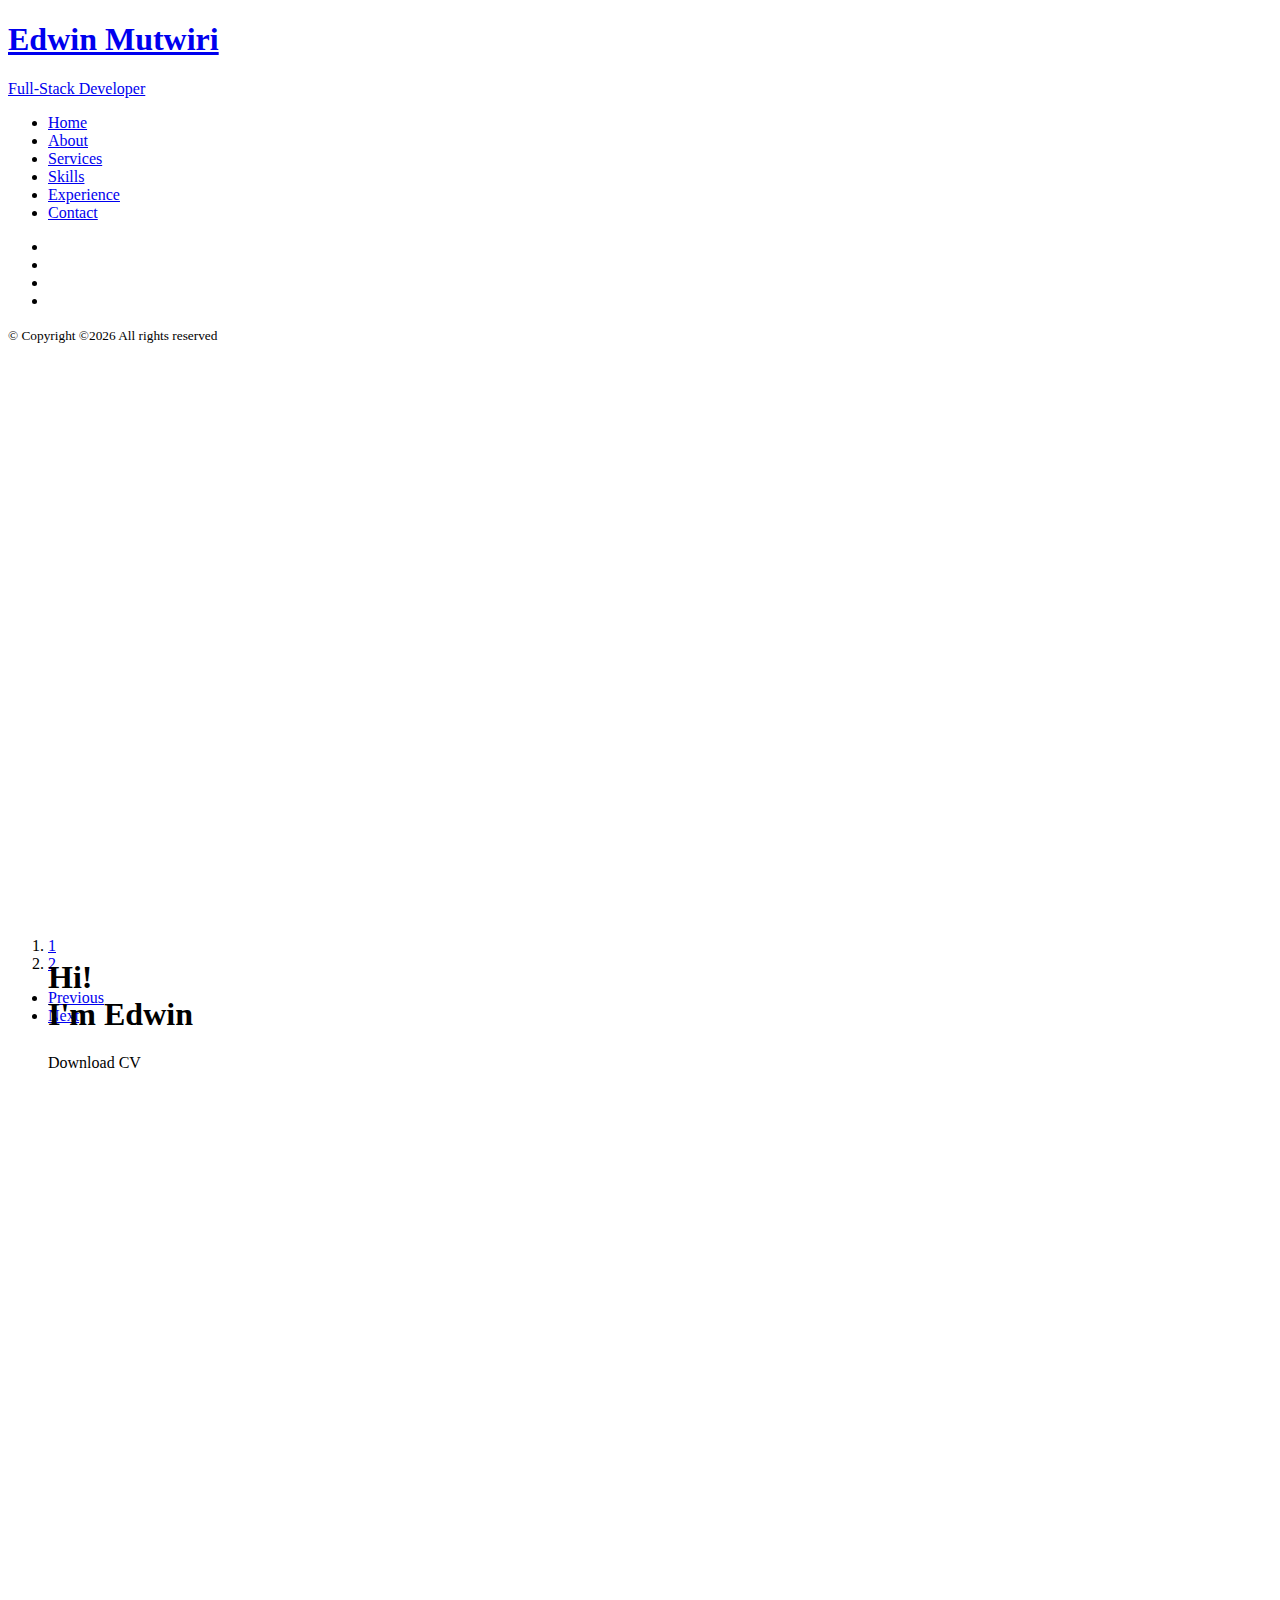
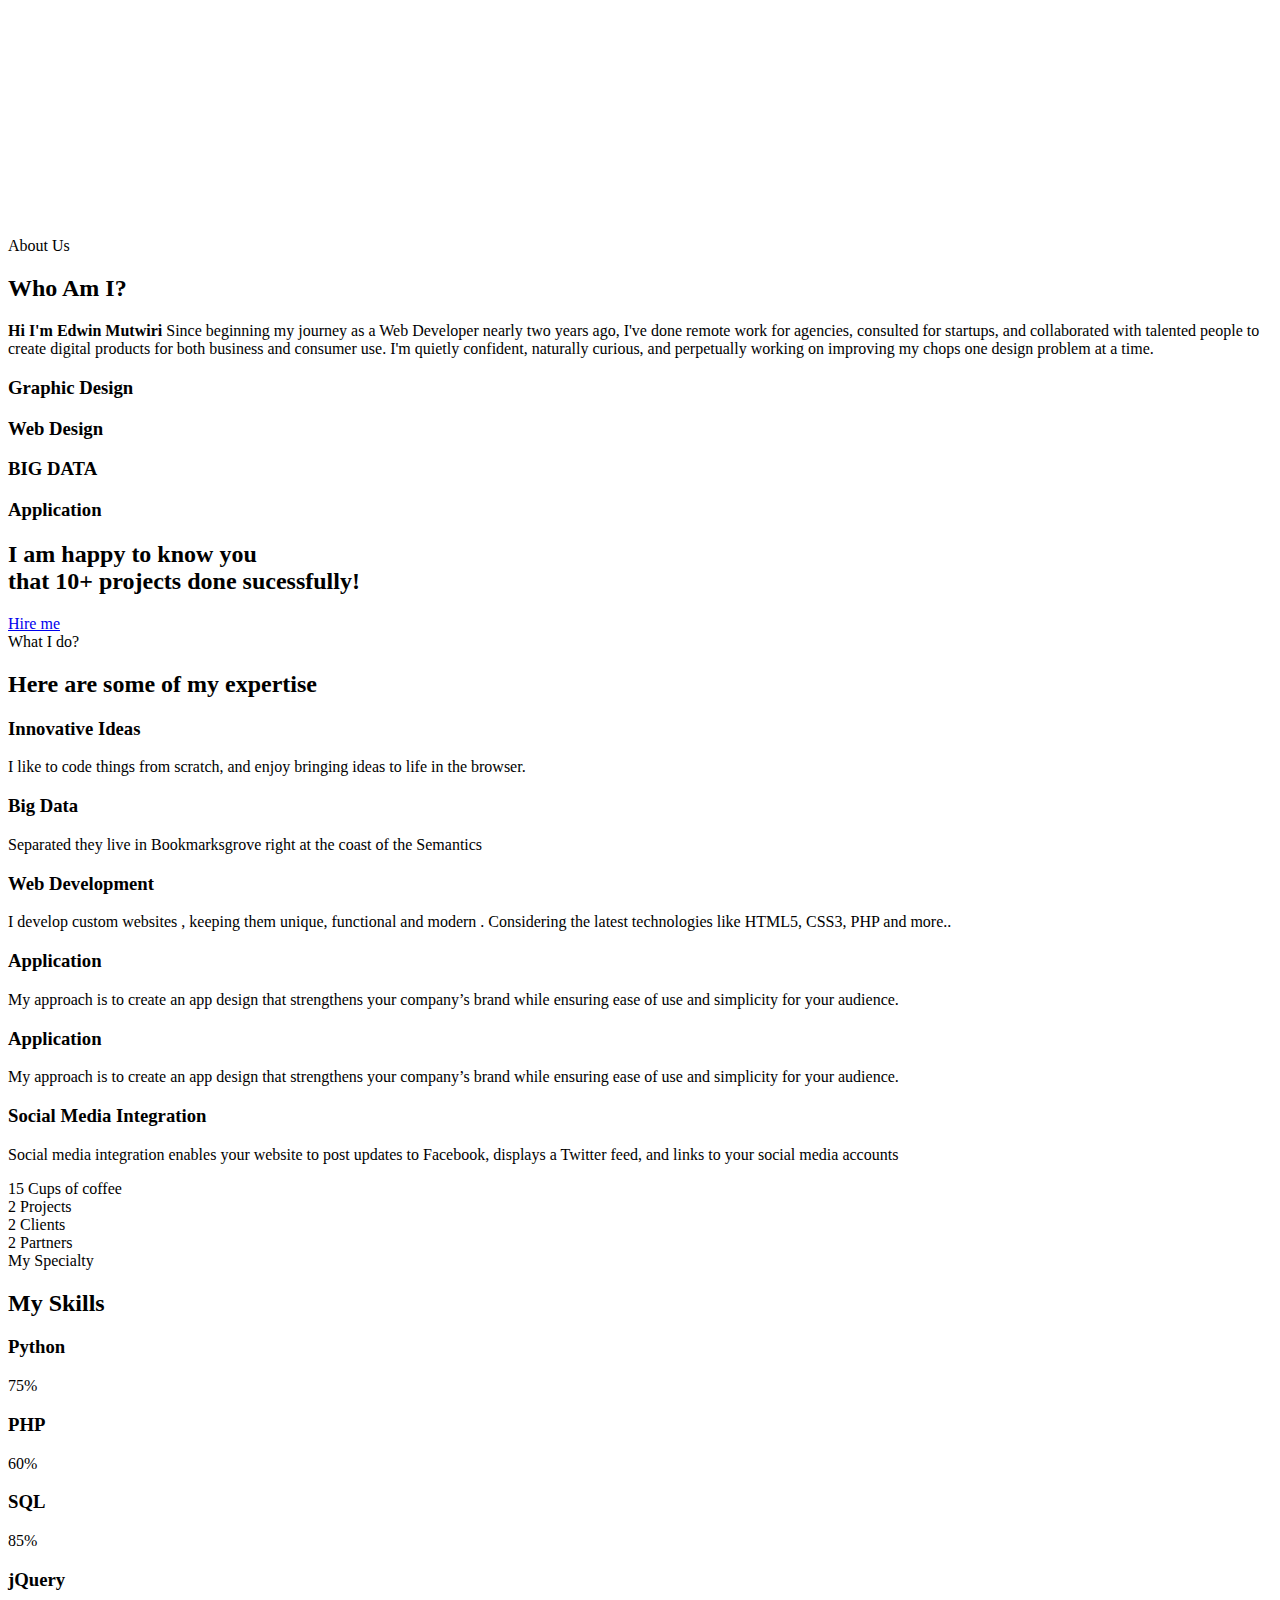
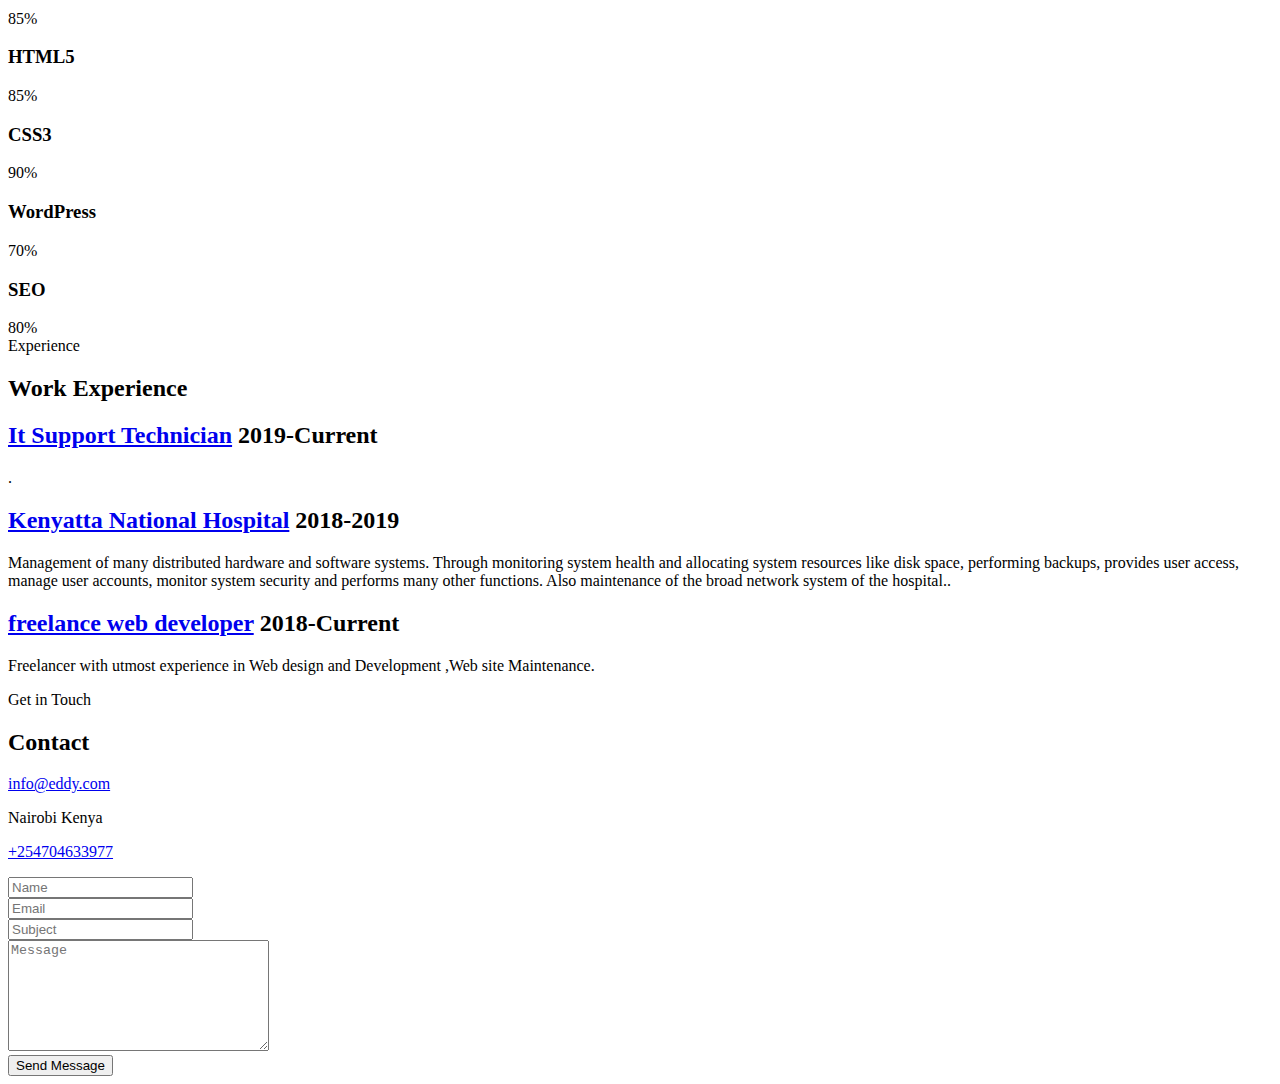
==== commit fc1352e3: "Update index.html" ====
--- a/index.html
+++ b/index.html
@@ -66,7 +66,7 @@
 	<a href="#" class="js-colorlib-nav-toggle colorlib-nav-toggle" data-toggle="collapse" data-target="#navbar" aria-expanded="false" aria-controls="navbar"><i></i></a>
 	<aside id="colorlib-aside" role="complementary" class="border js-fullheight">
 	<div class="text-center">
-		<div class="author-img" style="background-image: url(images/Logo.jpg);"></div>
+		<div class="author-img" style="background-image: url(images/logo.jpg);"></div>
 		<h1 id="colorlib-logo"><a href="index.html">Edwin Mutwiri</a></h1>
 		<span class="position"><a href="#">Full-Stack Developer</a> </span>
 	</div>
@@ -88,14 +88,14 @@
 </nav>
 
 <div class="colorlib-footer">
-	<p><small>&copy; Copyright &copy;<script>document.write(new Date().getFullYear());</script> All rights reserved	</small></p>
-
 	<ul>
 		<li><a href="https://web.facebook.com/OoEddy254"><i class="icon-facebook2"></i></a></li>
-		<li><a href="https://twitter.com/Oo_Eddy254""><i class="icon-twitter2"></i></a></li>
+		<li><a href="https://twitter.com/Oo_Eddy254"><i class="icon-twitter2"></i></a></li>
 		<li><a href="#"><i class="icon-instagram"></i></a></li>
 		<li><a href="https://www.linkedin.com/in/edwin-mutwiri-a92378124/"><i class="icon-linkedin2"></i></a></li>
 	</ul>
+
+	<p><small>&copy; Copyright &copy;<script>document.write(new Date().getFullYear());</script> All rights reserved	</small></p>
 </div>
 
 </aside>
@@ -302,6 +302,9 @@
 						<div class="col-md-6 col-md-offset-3 col-md-pull-3 animate-box" data-animate-effect="fadeInLeft">
 							<span class="heading-meta">My Specialty</span>
 							<h2 class="colorlib-heading animate-box">My Skills</h2>
+							<p>
+								
+							</p>
 						</div>
 					</div>
 					<div class="row">
@@ -310,7 +313,7 @@
 						</div>
 						<div class="col-md-6 animate-box" data-animate-effect="fadeInLeft">
 							<div class="progress-wrap">
-								<h3>PHP</h3>
+								<h3>Python </h3>
 								<div class="progress">
 								 	<div class="progress-bar color-1" role="progressbar" aria-valuenow="75"
 								  	aria-valuemin="0" aria-valuemax="100" style="width:75%">
@@ -321,7 +324,7 @@
 						</div>
 						<div class="col-md-6 animate-box" data-animate-effect="fadeInRight">
 							<div class="progress-wrap">
-								<h3>jQuery</h3>
+								<h3>PHP</h3>
 								<div class="progress">
 								 	<div class="progress-bar color-2" role="progressbar" aria-valuenow="60"
 								  	aria-valuemin="0" aria-valuemax="100" style="width:60%">
@@ -332,7 +335,7 @@
 						</div>
 						<div class="col-md-6 animate-box" data-animate-effect="fadeInLeft">
 							<div class="progress-wrap">
-								<h3>HTML5</h3>
+								<h3>SQL</h3>
 								<div class="progress">
 								 	<div class="progress-bar color-3" role="progressbar" aria-valuenow="85"
 								  	aria-valuemin="0" aria-valuemax="100" style="width:85%">
@@ -341,11 +344,33 @@
 								</div>
 							</div>
 						</div>
+						<div class="col-md-6 animate-box" data-animate-effect="fadeInLeft">
+							<div class="progress-wrap">
+								<h3>jQuery</h3>
+								<div class="progress">
+								 	<div class="progress-bar color-4" role="progressbar" aria-valuenow="85"
+								  	aria-valuemin="0" aria-valuemax="100" style="width:85%">
+								    <span>85%</span>
+								  	</div>
+								</div>
+							</div>
+						</div>
+						<div class="col-md-6 animate-box" data-animate-effect="fadeInLeft">
+							<div class="progress-wrap">
+								<h3>HTML5</h3>
+								<div class="progress">
+								 	<div class="progress-bar color-5" role="progressbar" aria-valuenow="85"
+								  	aria-valuemin="0" aria-valuemax="100" style="width:85%">
+								    <span>85%</span>
+								  	</div>
+								</div>
+							</div>
+						</div>
 						<div class="col-md-6 animate-box" data-animate-effect="fadeInRight">
 							<div class="progress-wrap">
 								<h3>CSS3</h3>
 								<div class="progress">
-								 	<div class="progress-bar color-4" role="progressbar" aria-valuenow="90"
+								 	<div class="progress-bar color-6" role="progressbar" aria-valuenow="90"
 								  	aria-valuemin="0" aria-valuemax="100" style="width:90%">
 								    <span>90%</span>
 								  	</div>
@@ -356,7 +381,7 @@
 							<div class="progress-wrap">
 								<h3>WordPress</h3>
 								<div class="progress">
-								 	<div class="progress-bar color-5" role="progressbar" aria-valuenow="70"
+								 	<div class="progress-bar color-7" role="progressbar" aria-valuenow="70"
 								  	aria-valuemin="0" aria-valuemax="100" style="width:70%">
 								    <span>70%</span>
 								  	</div>
@@ -367,7 +392,7 @@
 							<div class="progress-wrap">
 								<h3>SEO</h3>
 								<div class="progress">
-								 	<div class="progress-bar color-6" role="progressbar" aria-valuenow="80"
+								 	<div class="progress-bar color-8" role="progressbar" aria-valuenow="80"
 								  	aria-valuemin="0" aria-valuemax="100" style="width:80%">
 								    <span>80%</span>
 								  	</div>
@@ -398,7 +423,7 @@
 					               </div>
 
 					               <div class="timeline-label">
-					                  <h2><a href="#">System Adminstrator</a> <span>2019-Current</span></h2>
+					                  <h2><a href="#">It Support Technician</a> <span>2019-Current</span></h2>
 					                  <p>.</p>
 					               </div>
 					            </div>
@@ -532,6 +557,3 @@
 
 	</body>
 </html>
-
-
- 
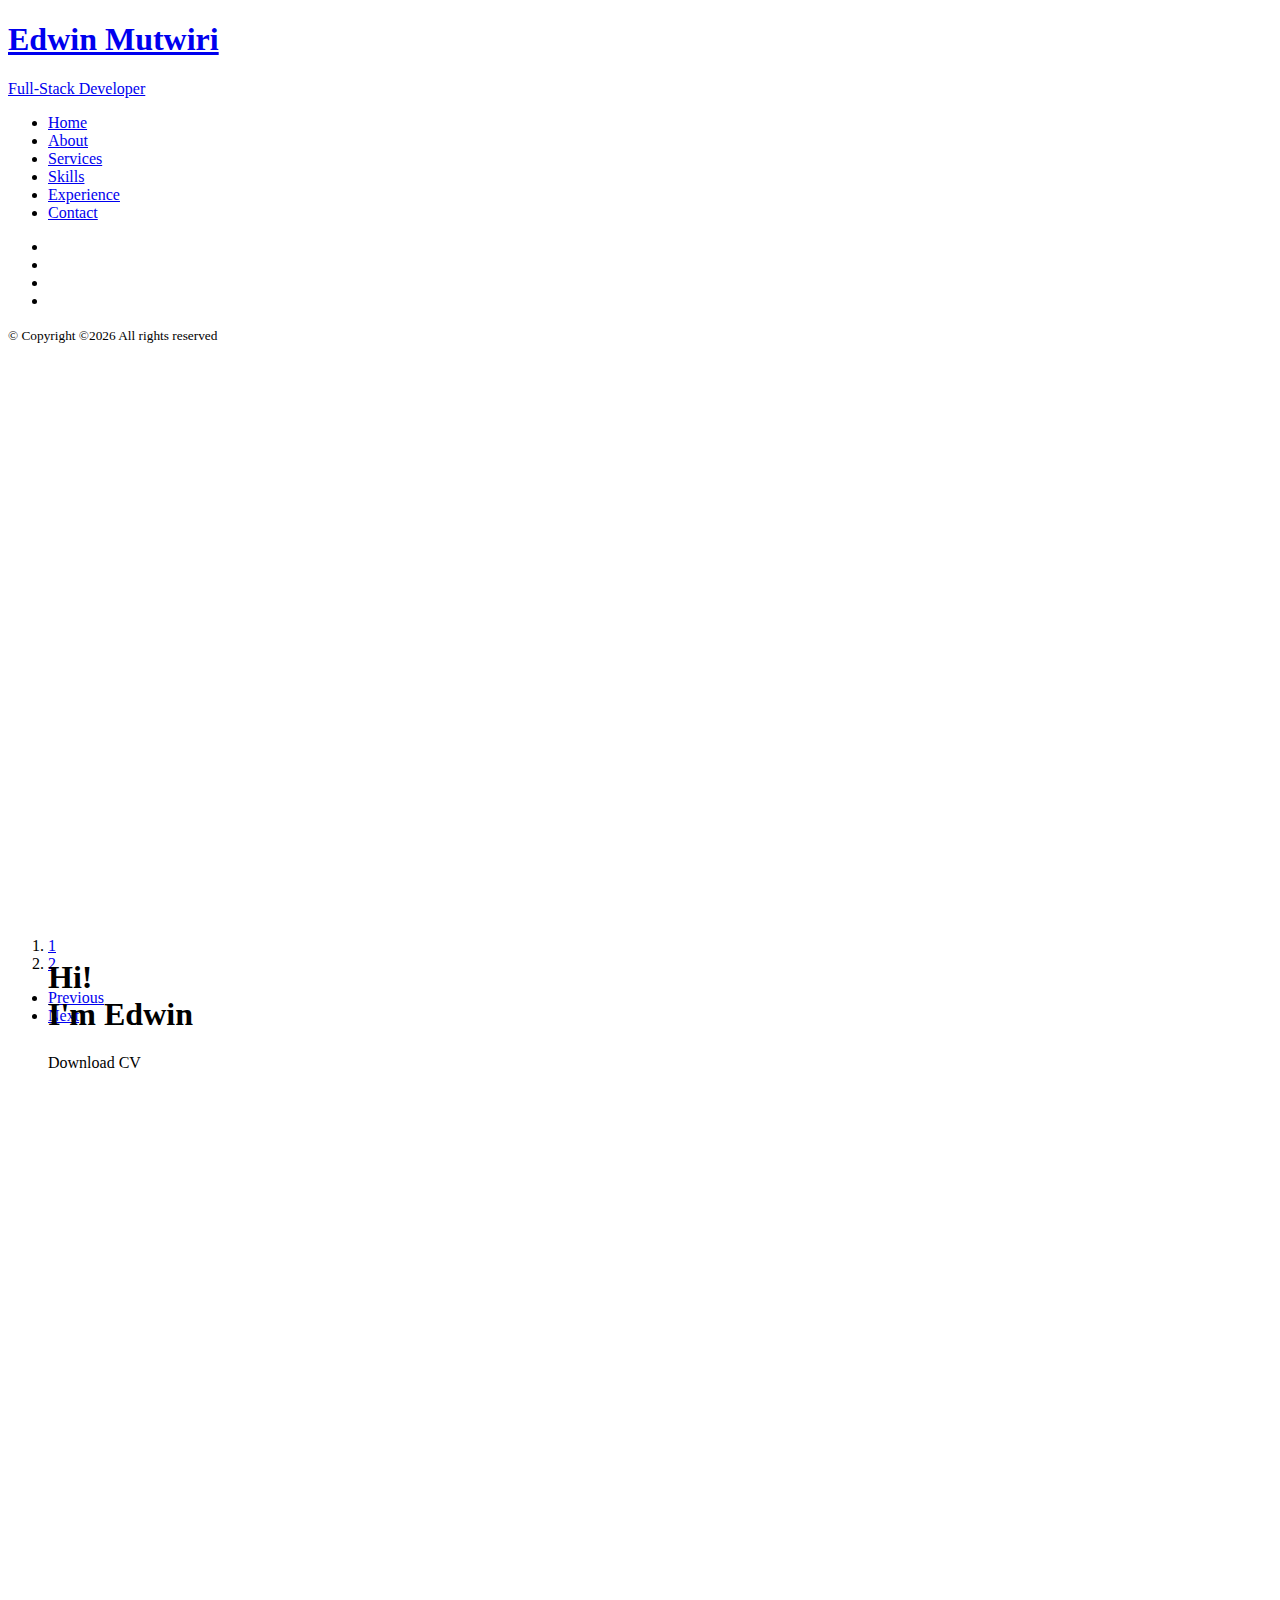
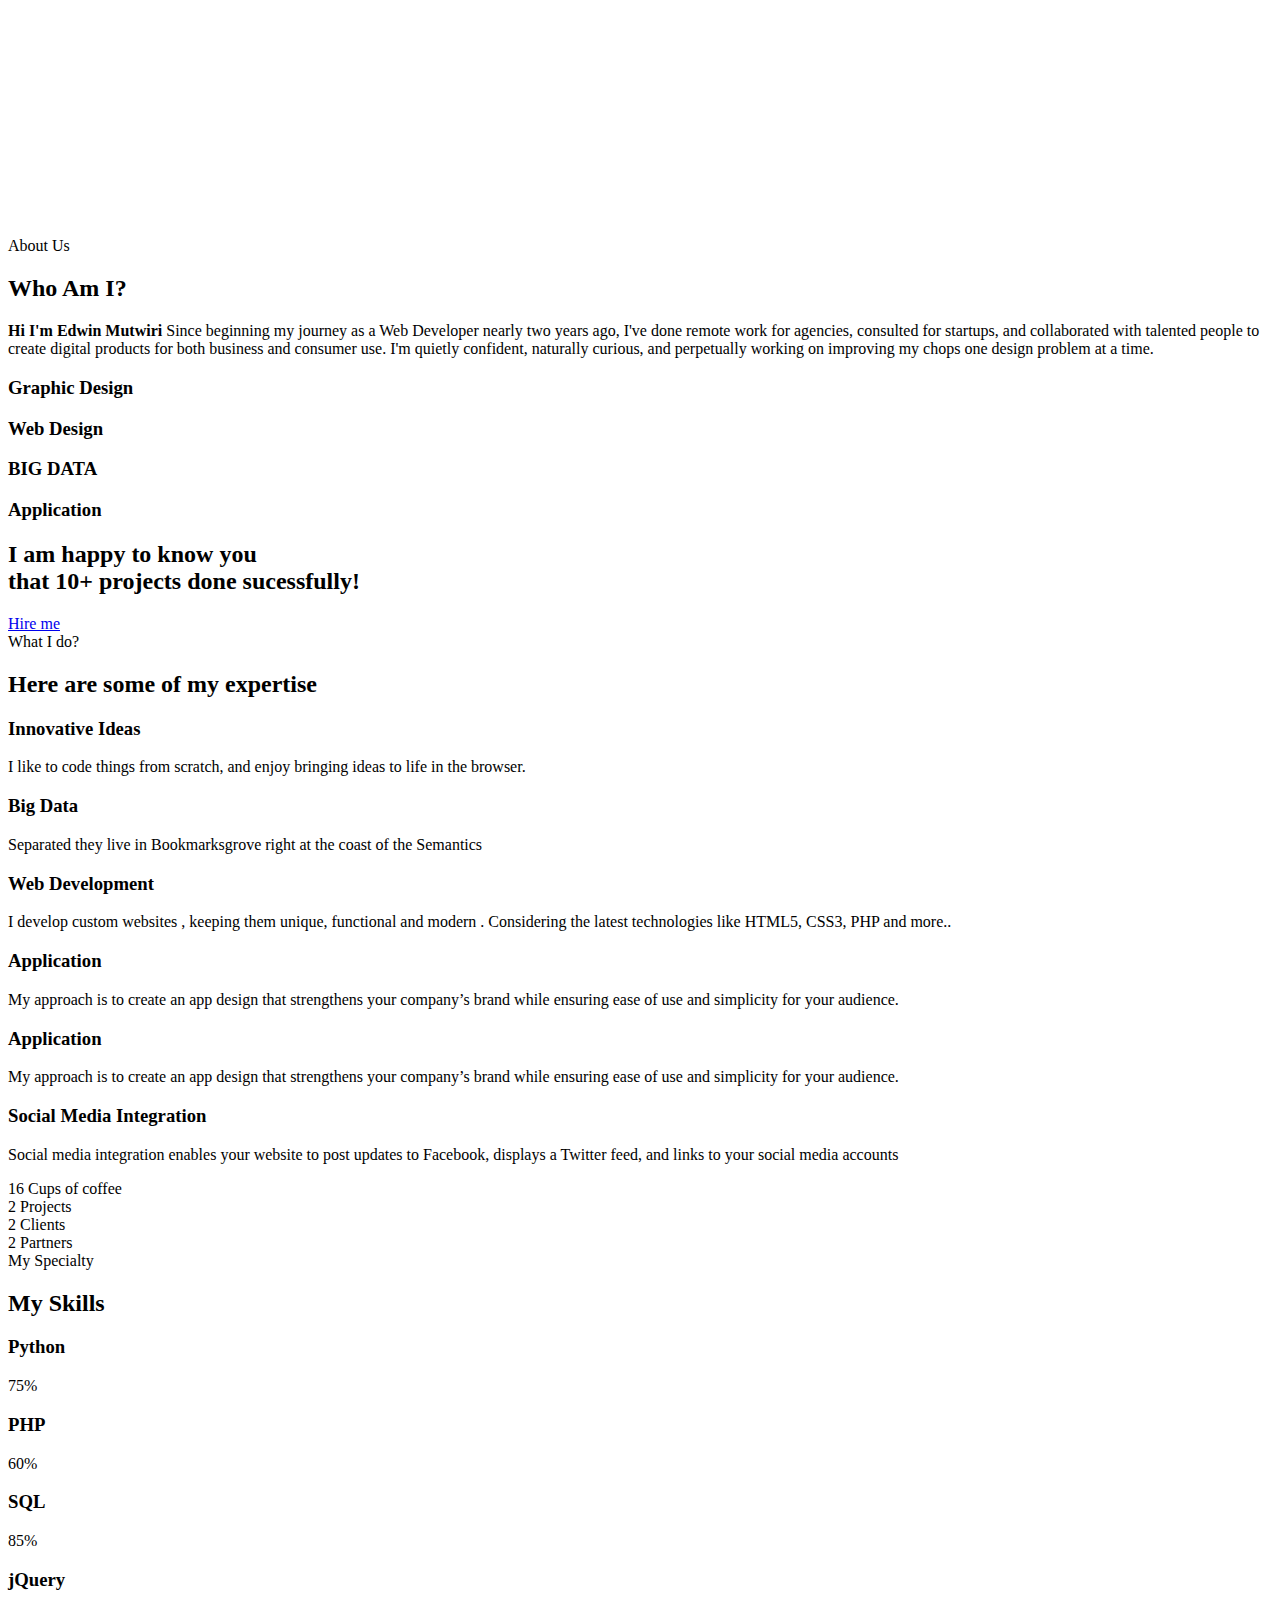
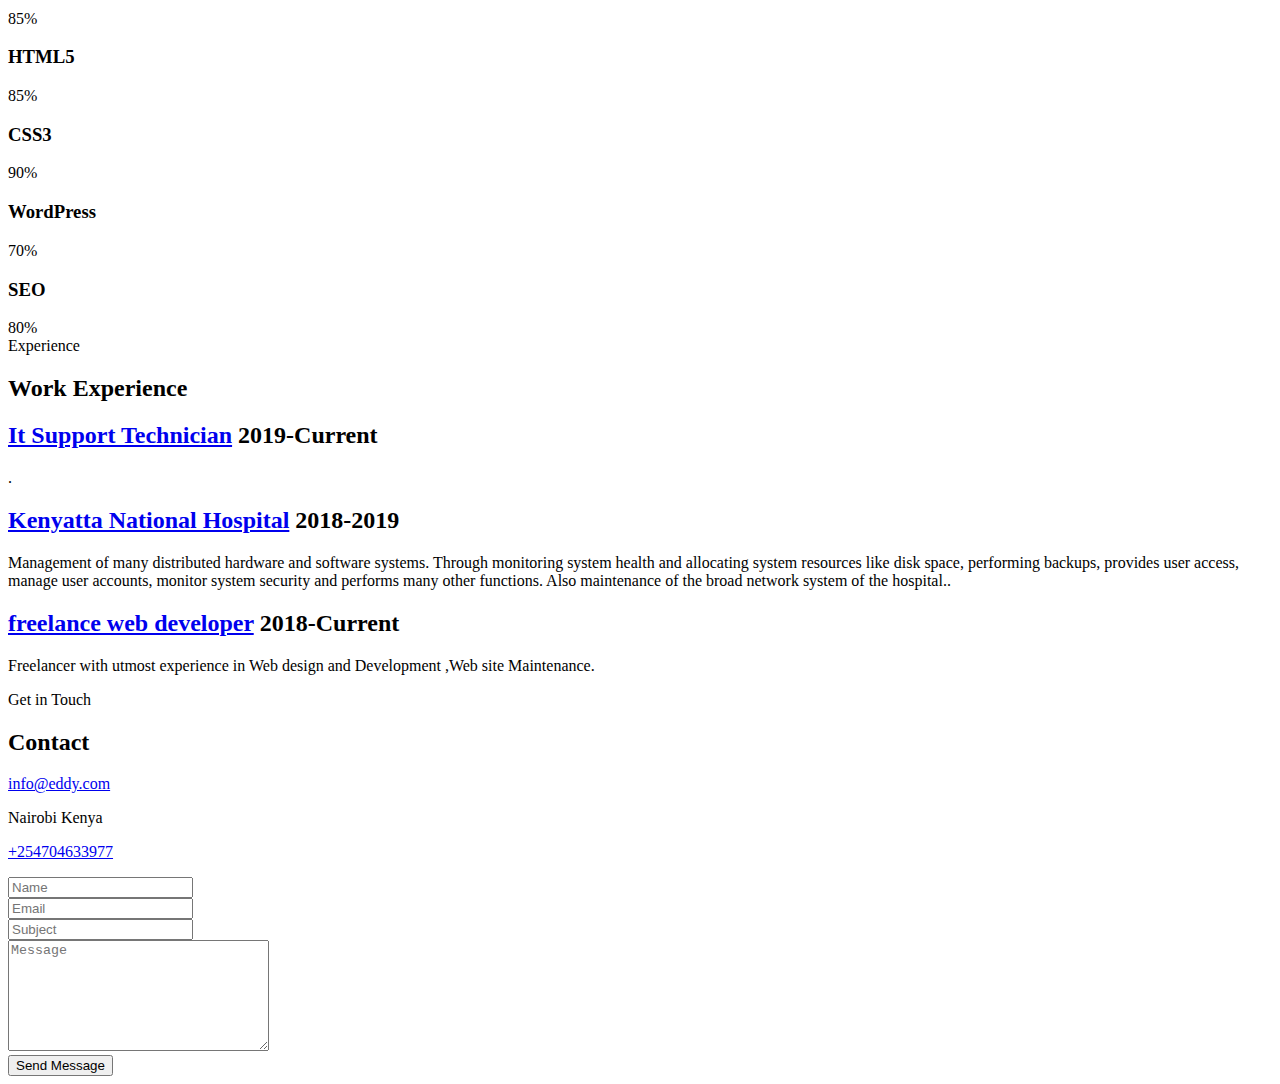
==== commit fb0b46e3: "Update index.html" ====
--- a/index.html
+++ b/index.html
@@ -5,7 +5,7 @@
 	<meta http-equiv="X-UA-Compatible" content="IE=edge">
 	<meta name="viewport" content="width=device-width, initial-scale=1">
 	<title>OoEddy</title>
-	<link rel="icon" type="image/ico" href="images/Logo.jpg">
+	<link rel="icon" type="image/ico" href="images/logo.jpg">
 	<meta property="og:title" content="OoEddy, Edwin Mutwiri.Full Stack Web Developer, Personal Porfolio, Resume, Front End Developer, Back End Developer"/>
 	<meta property="og:image" content="url(images/about.jpg)"/>
 	<meta property="og:url" content="https://ooeddy.github.io/"/>
@@ -20,7 +20,7 @@
 
   <!-- Facebook and Twitter integration -->
 	<meta name="twitter:title" content="FULL-STACK DEVELOPER" />
-	<meta name="twitter:image" content="url(images/about.jpg)" />
+	<meta name="twitter:image" content="url(images/logo.jpg)" />
 	<meta name="twitter:url" content="https://twitter.com/Oo_Eddy254" />
 	<meta name="twitter:card" content="" />
 	
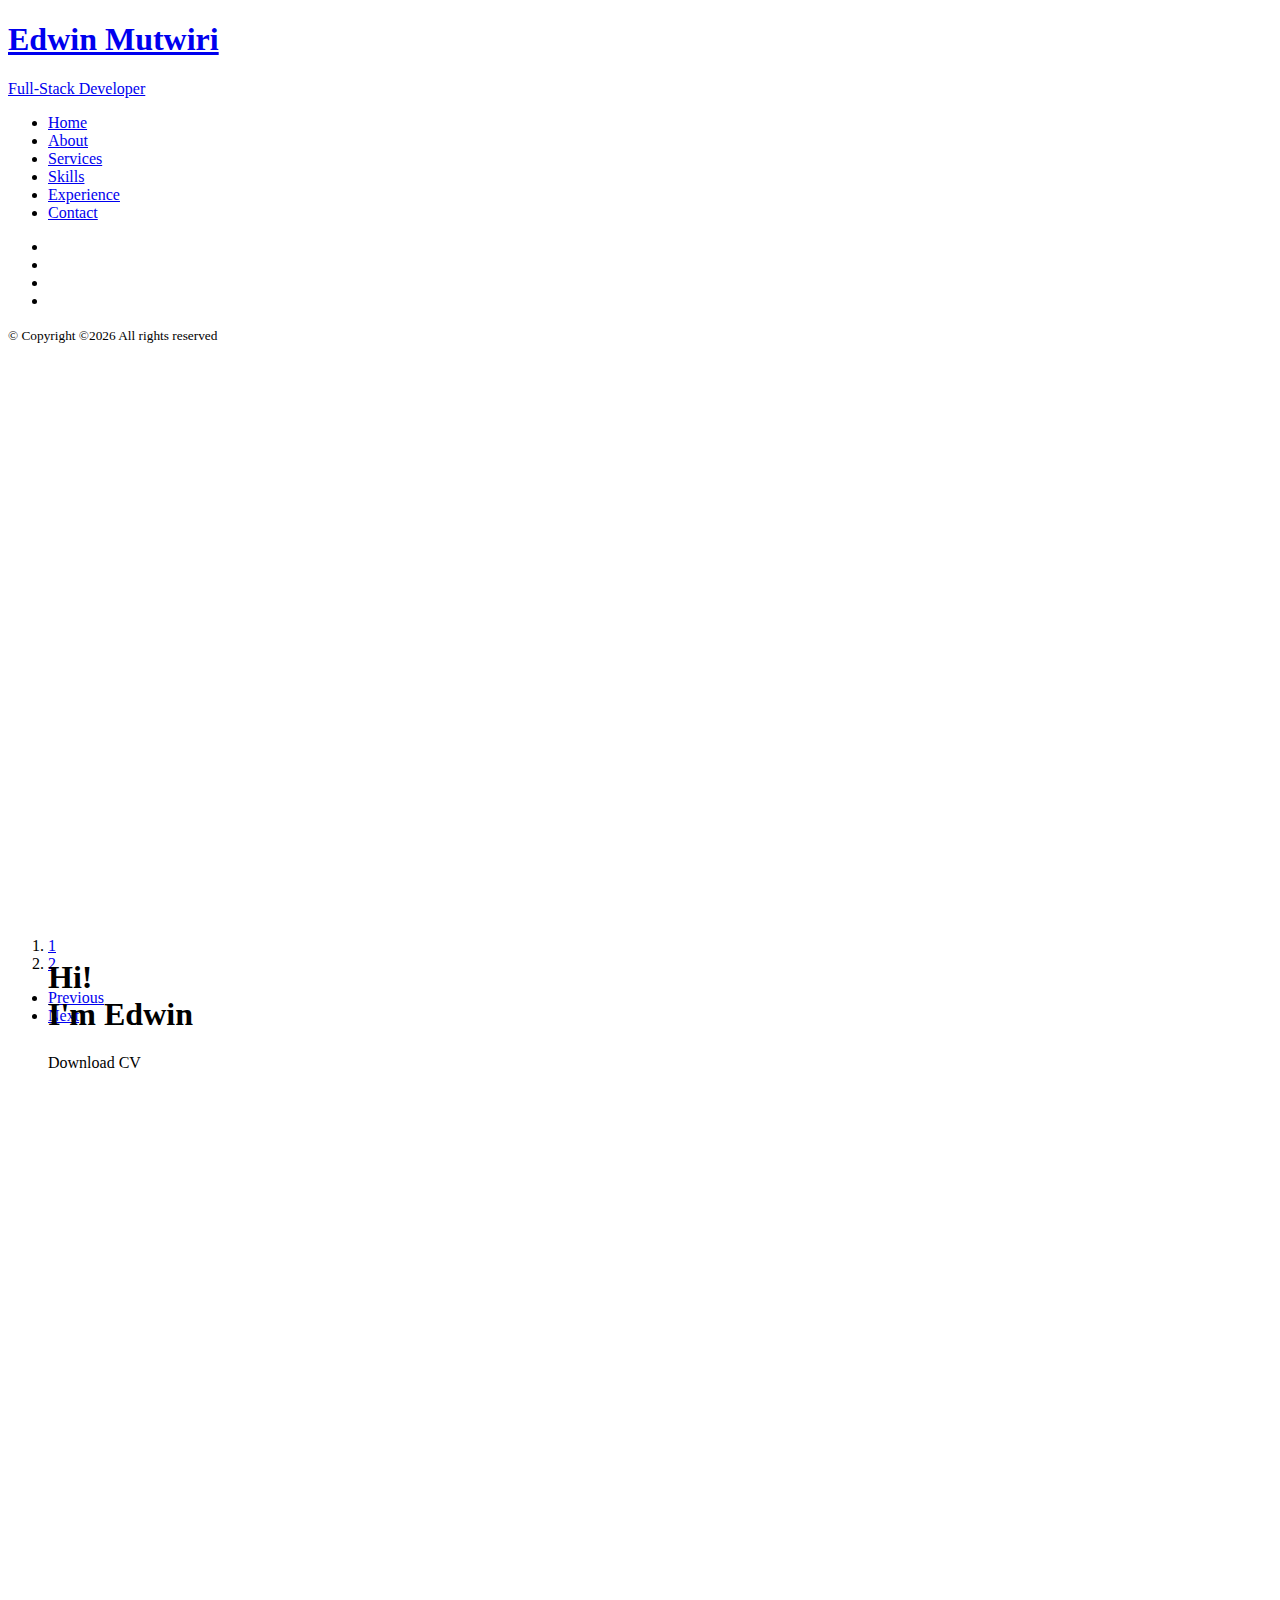
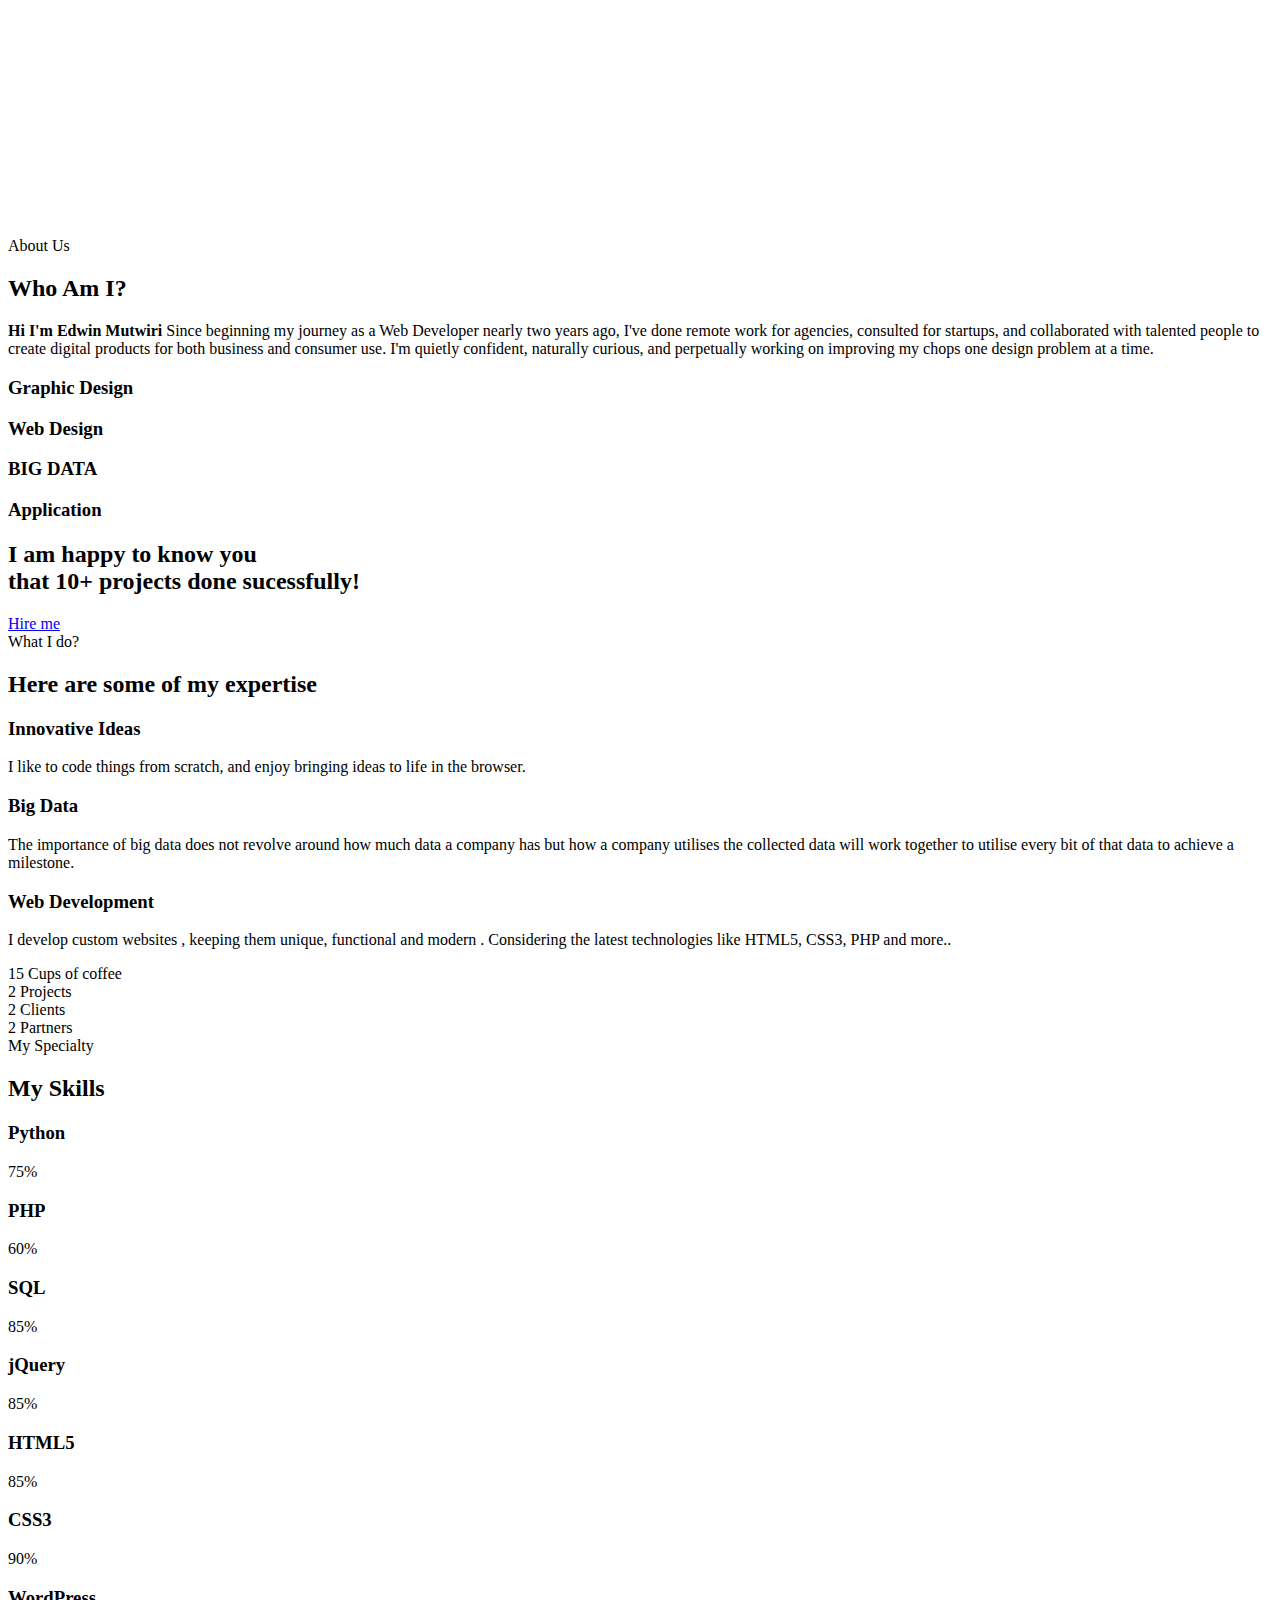
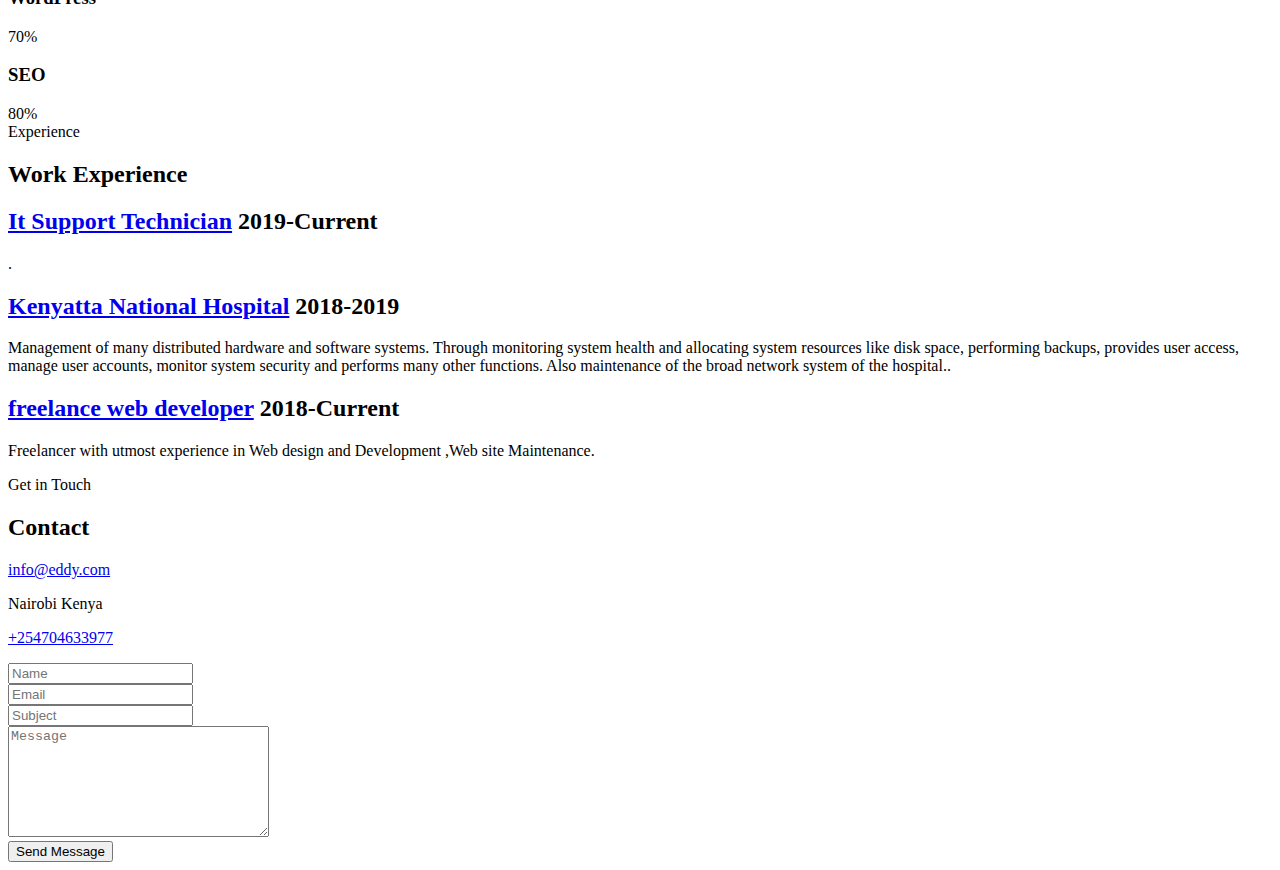
==== commit 61107ce1: "Update index.html" ====
--- a/index.html
+++ b/index.html
@@ -5,7 +5,7 @@
 	<meta http-equiv="X-UA-Compatible" content="IE=edge">
 	<meta name="viewport" content="width=device-width, initial-scale=1">
 	<title>OoEddy</title>
-	<link rel="icon" type="image/ico" href="images/logo.jpg">
+	<link rel="icon" type="image/ico" href="images/Logo.jpg">
 	<meta property="og:title" content="OoEddy, Edwin Mutwiri.Full Stack Web Developer, Personal Porfolio, Resume, Front End Developer, Back End Developer"/>
 	<meta property="og:image" content="url(images/about.jpg)"/>
 	<meta property="og:url" content="https://ooeddy.github.io/"/>
@@ -20,7 +20,7 @@
 
   <!-- Facebook and Twitter integration -->
 	<meta name="twitter:title" content="FULL-STACK DEVELOPER" />
-	<meta name="twitter:image" content="url(images/logo.jpg)" />
+	<meta name="twitter:image" content="url(images/Logo.jpg)" />
 	<meta name="twitter:url" content="https://twitter.com/Oo_Eddy254" />
 	<meta name="twitter:card" content="" />
 	
@@ -28,6 +28,18 @@
 	<meta name="Facebook:image" content="url(images/about.jpg)" />
 	<meta name="Facebook:url" content="https://twitter.com/Oo_Eddy254" />
 	<meta name="Facebook:card" content="" />
+	<!-- Google Analytics -->
+	<!-- is a JavaScript library for measuring how users interact with your website. -->
+	<script>
+		(function(i,s,o,g,r,a,m){i['GoogleAnalyticsObject']=r;i[r]=i[r]||function(){
+		(i[r].q=i[r].q||[]).push(arguments)},i[r].l=1*new Date();a=s.createElement(o),
+		m=s.getElementsByTagName(o)[0];a.async=1;a.src=g;m.parentNode.insertBefore(a,m)
+		})(window,document,'script','https://www.google-analytics.com/analytics.js','ga');
+
+		ga('create', 'UA-XXXXX-Y', 'auto');
+		ga('send', 'pageview');
+	</script>
+	<!-- End Google Analytics -->
 
 	<!-- Place favicon.ico and apple-touch-icon.png in the root directory -->
 	<link rel="shortcut icon" href="favicon.ico">
@@ -66,7 +78,7 @@
 	<a href="#" class="js-colorlib-nav-toggle colorlib-nav-toggle" data-toggle="collapse" data-target="#navbar" aria-expanded="false" aria-controls="navbar"><i></i></a>
 	<aside id="colorlib-aside" role="complementary" class="border js-fullheight">
 	<div class="text-center">
-		<div class="author-img" style="background-image: url(images/logo.jpg);"></div>
+		<div class="author-img" style="background-image: url(images/Logo.jpg);"></div>
 		<h1 id="colorlib-logo"><a href="index.html">Edwin Mutwiri</a></h1>
 		<span class="position"><a href="#">Full-Stack Developer</a> </span>
 	</div>
@@ -217,7 +229,7 @@
 					</span>
 					<div class="desc">
 						<h3>Big Data</h3>
-						<p>Separated they live in Bookmarksgrove right at the coast of the Semantics</p>
+						<p>The importance of big data does not revolve around how much data a company has but how a company utilises the collected data will work together to utilise every bit of that data to achieve a milestone.</p>
 					</div>
 				</div>
 			</div>
@@ -232,39 +244,7 @@
 					</div>
 				</div>
 			</div>
-			<div class="col-md-4 text-center animate-box">
-				<div class="services color-4">
-					<span class="icon">
-						<i class="icon-phone3"></i>
-					</span>
-					<div class="desc">
-						<h3>Application</h3>
-						<p>My approach is to create an app design that strengthens your company’s brand while ensuring ease of use and simplicity for your audience.</p>
-					</div>
-				</div>
-			</div>
-			<div class="col-md-4 text-center animate-box">
-				<div class="services color-5">
-					<span class="icon">
-						<i class="icon-phone3"></i>
-					</span>
-					<div class="desc">
-						<h3>Application</h3>
-						<p>My approach is to create an app design that strengthens your company’s brand while ensuring ease of use and simplicity for your audience.</p>
-					</div>
-				</div>
-			</div>
-			<div class="col-md-4 text-center animate-box">
-				<div class="services color-6">
-					<span class="icon">
-						<i class="icon-layers2"></i>
-					</span>
-					<div class="desc">
-						<h3>Social Media Integration</h3>
-						<p>Social media integration enables your website to post updates to Facebook, displays a Twitter feed, and links to your social media accounts</p>
-					</div>
-				</div>
-			</div>
+			
 		</div>
 	</div>
 </section>
